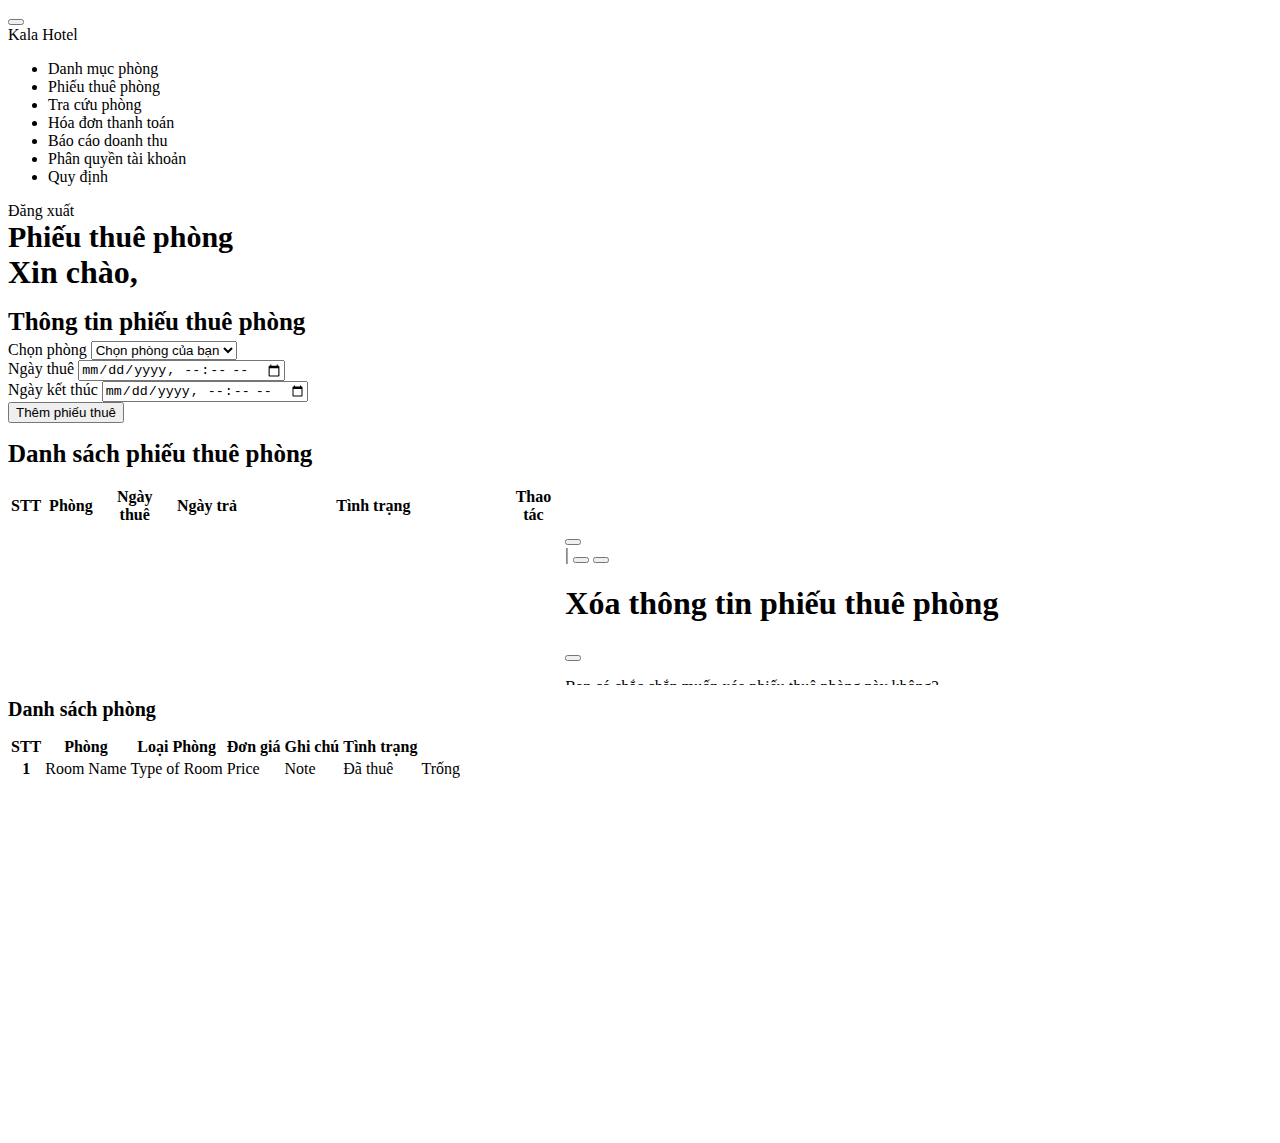
==== HotelManagerment/com.spring.sample/WebContent/html/bill-for-rents/index.html @ 225da7cd "Backend cho phieu thue phong" ====
<!DOCTYPE html>
<html th:replace="~{templates/layout :: layout(~{::title}, ~{::body}, ~{})}" xmlns:th="http://www.thymeleaf.org" xmlns:sec="http://www.thymeleaf.org/extras/spring-security">
<head>
    <meta charset="utf-8">
    <title th:text="#{session.login.title}">Thuê phòng</title>
    <meta name="description" th:attr="content=#{meta.description}" />
    <meta name="keywords" th:attr="content=#{meta.keywords}" />
</head>
<body>
	<div class="wrapper">
		<aside id="sidebar" class="expand vh-100 sticky-top">
            <div class="d-flex">
                <button class="toggle-btn" type="button">
                    <i class="lni lni-grid-alt"></i>
                </button>
                <div class="sidebar-logo">
                    <a th:href="@{/room-category}">Kala Hotel</a>
                </div>
            </div>
            <ul class="sidebar-nav">
                <li class="sidebar-item"><a th:href="@{/room-category}" class="sidebar-link"> <i class="lni lni-tab"></i> <span>Danh mục phòng</span> </a></li>
                <li class="sidebar-item"><a th:href="@{/bill-for-rent}" class="sidebar-link"> <i class="lni lni-agenda"></i> <span>Phiếu thuê phòng</span> </a></li>
                <li class="sidebar-item"><a th:href="@{/search}" class="sidebar-link"> <i class="lni lni-search-alt"></i> <span>Tra cứu phòng</span> </a></li>
                <li class="sidebar-item"><a th:href="@{/reciept}" class="sidebar-link"> <i class="lni lni-postcard"></i> <span>Hóa đơn thanh toán</span> </a></li>
                <li class="sidebar-item"><a th:href="@{/revenue}" class="sidebar-link active"> <i class="lni lni-target-revenue"></i> <span>Báo cáo doanh thu</span> </a></li>
                <li class="sidebar-item"><a th:href="@{/authorization}" class="sidebar-link"> <i class="lni lni-users"></i> <span>Phân quyền tài khoản</span> </a></li>
                <li class="sidebar-item"><a th:href="@{/setting}" class="sidebar-link"> <i class="lni lni-cogs"></i> <span>Quy định</span> </a></li>
            </ul>
            <div class="sidebar-footer">
                <a th:href="@{/logout}" class="sidebar-link">
                    <i class="lni lni-exit"></i> <span>Đăng xuất</span>
                </a>
            </div>
        </aside>
 		<div class="main p-3 bg-white-1">
 			<div class="shadowCustom overflow-hidden rounded d-flex justify-content-between align-items-center mb-4 p-3 bg-white ">
 				<h1 style="margin: 0; font-size: 30px">Phiếu thuê phòng</h1>
            	<h1 style="margin: 0;">Xin chào,</h1>
 			</div>
 			<div class="container">
 				<div class="row">
 					<div class="col-7 h-100">
 						<div id="bill-rent-setting" class="h-100 rounded overflow-auto shadowCustom bg-white rounded-3 px-1">
 							<h1 class="p-2" style="font-size: 25px; margin-bottom: 5px">Thông tin phiếu thuê phòng</h1>
 							<form id="rentForm" th:action="@{/bill-for-rents}">
 								<input type="hidden" th:name="ACTION" th:value="INSERT_ROOMBILL"/>

 								<div class="mx-3">
 									<label for="label-room-category" class="form-label">Chọn phòng</label>
 									<select id="label-room-category" name="roomName" class="form-select" aria-label="Default select example" required>
 										<option value="" disabled selected>Chọn phòng của bạn</option>
 										<option th:each="room : ${listAvailableRooms}" th:value="${room.roomName}" th:text="${room.roomName}"></option>
 									</select>
 								</div>
 								<div class="mx-3">
 									<label for="dateRentTextField" class="form-label">Ngày thuê</label>
 									<input type="datetime-local" class="form-control" name="roomDateRent" id="dateRentTextField" th:value="${roomBill?.roomDateRent}" required>
 								</div>
 								<div class="mx-3">
 									<label for="dateReturnTextField" class="form-label">Ngày kết thúc</label>
 									<input type="datetime-local" class="form-control" name="roomDateReturn" id="dateReturnTextField" th:value="${roomBill?.roomDateReturn}" required>
 								</div>
 							</form>
 							<input type="submit" value="Thêm phiếu thuê" class="btn btn-info d-block m-3">
 						</div>
 						<div id="bill-rent-display" class="rounded overflow-auto shadowCustom bg-white rounded-3 px-1 mt-3">
 							<h1 class="p-2" style="font-size: 25px;">Danh sách phiếu thuê phòng</h1>
 							<div style="height: 200px; overflow: auto;">
 								<table class="table table-hover">
 									<thead>
 										<tr>
 											<th scope="col">STT</th>
 											<th scope="col">Phòng</th>
 											<th scope="col">Ngày thuê</th>
	                     					<th scope="col">Ngày trả</th>
	                     					<th scope="col">Tình trạng</th>
	                     					<th scope="col">Thao tác</th>
 										</tr>
 									</thead>

 									<tbody>
										<tr th:each="RentalReceipts, iterStat : ${listAllRoomBills}">
											<th scope="row" th:text="${iterStat.count}"></th>
											<td th:text="${RentalReceipts.corespondingRegisteredGuest.roomName}"></td>
											<td th:text="${RentalReceipts.checkInDateTime}"></td>
											<td th:text="${RentalReceipts.checkOutDateTime}"></td>
											<td>
												<span th:if="${RentalReceipts.paymentStatus == 0}">
													<i class="lni lni-close" 
													style="color: red; font-weight: bold;"></i> Chưa thanh toán
												</span> 
												<span th:if="${RentalReceipts.paymentStatus == -1}">
													<i class="lni lni-timer" 
													style="color: orange; font-weight: bold;"></i> Chờ thanh toán
												</span> 
												<span th:if="${RentalReceipts.paymentStatus != 0 && RentalReceipts.paymentStatus != -1}">
													<i class="lni lni-checkmark" 
													style="color: green; font-weight: bold;"></i> Đã thanh toán
												</span>
											</td>
											<td>
												<button type="button" class="btn btn-info"
													data-bs-toggle="modal"
													th:data-bs-target="'#' + ${iterStat.count} + 'updateModalRoomCategory'">
													<i class="lni lni-pencil-alt"></i>
												</button> |
												<button type="button" class="btn btn-danger"
													data-bs-toggle="modal"
													th:data-bs-target="'#' + ${iterStat.count} + 'deleteModalRoomCategory'">
													<i class="lni lni-trash-can"></i>
												</button>
											</td>
											<td>
												<button data-bs-toggle="modal"
													th:attr="data-bs-target='#{' + ${iterStat.count} + 'selectBillRoomCategory'}"
													class="btn btn-secondary">
													<i class="lni lni-information"></i>
												</button>

												<div th:if="${RentalReceipts.paymentStatus == 0}">
													|
													<button data-bs-toggle="modal"
														th:attr="data-bs-target='#{' + ${iterStat.count} + 'updateBillRoomCategory'}"
														class="btn btn-info">
														<i class="lni lni-pencil-alt"></i>
													</button>

													<button data-bs-toggle="modal"
														th:attr="data-bs-target='#{' + ${iterStat.count} + 'deleteBillRoomCategory'}"
														class="btn btn-danger">
														<i class="lni lni-trash-can"></i>
													</button>
												</div>
												<div class="modal fade" id="${j}deleteBillRoomCategory"
													tabindex="-1" aria-labelledby="deleteBillRoomLabel"
													aria-hidden="true">
													<div class="modal-dialog">
														<div class="modal-content">
															<div class="modal-header">
																<h1 class="modal-title fs-5" id="deleteBillRoomLabel">Xóa
																	thông tin phiếu thuê phòng</h1>
																<button type="button" class="btn-close"
																	data-bs-dismiss="modal" aria-label="Close"></button>
															</div>
															<div class="modal-body">
																<p style="text-align: left">Bạn có chắc chắn muốn
																	xóa phiếu thuê phòng này không?</p>
																<p
																	style="color: red; font-weight: bold; text-align: left;"
																	class="pt-2">Lưu ý: Nếu có khách hàng trong phiếu
																	thuê phòng đó thì tất cả các khách hàng cũng sẽ bị xóa
																	theo!</p>
															</div>
															<div class="modal-footer">
																<button type="button" class="btn btn-secondary"
																	data-bs-dismiss="modal">Đóng</button>
																<a
																	th:href="@{/bill-for-rents(ACTION='DELETE_ROOMBILL', roomBillId=${roomBill.roomBillId}, roomId=${roomBill.roomId})}"
																	class="btn btn-danger">Xóa</a>
															</div>
														</div>
													</div>
												</div>
												<div class="modal fade"
													th:id="${j} + 'selectBillRoomCategory'" tabindex="-1"
													aria-labelledby="selectBillRoomLabel" aria-hidden="true">
													<div class="modal-dialog modal-lg">
														<div class="modal-content">
															<div class="modal-header">
																<h1 class="modal-title fs-5" id="selectBillRoomLabel">Thông
																	tin phiếu thuê phòng</h1>
																<button type="button" class="btn-close"
																	data-bs-dismiss="modal" aria-label="Close"></button>
															</div>
															<div class="modal-body">
																<div class="mx-1" style="text-align: left;">
																	<label for="label-room-name" class="form-label">Phòng</label>
																	<input id="label-room-name" name="roomName"
																		class="form-control" readonly
																		th:value="${roomBill.roomName}"> <label
																		for="label-room-date" class="form-label">Ngày
																		thuê</label> <input id="label-room-date" name="roomDateRent"
																		class="form-control" readonly
																		th:value="${roomBill.roomDateRent}"> <label
																		for="label-room-date-return" class="form-label">Ngày
																		kết thúc</label> <input id="label-room-date-return"
																		name="roomDateReturn" class="form-control" readonly
																		th:value="${roomBill.roomDateReturn}">
																</div>

																<div class="mx-1 my-3" style="text-align: left;">
																	<p style="font-size: 20px; font-weight: bold;">Danh sách khách hàng</p>
																	<p>Đơn giá 1 ngày dự tính: <span style="color: red; font-weight: bold;">[[${#numbers.formatDecimal(roomBill.roomPriceDay,
																			0, 'COMMA')}]đ</span>
																	</p>
																	<p class="text-end">Số khách: 
																		<span th:text="${#lists.size(listCountCustomer)}">0</span>
																		<span th:if="${roomBill.roomPaymentStatus == 0}">/
																			<span th:text="${requestScope.getMaxCustomerConstraint}"></span>
																		</span>
																	</p>
																</div>

																<div class="mx-3 overflow-auto" style="height: 200px;">
																	<table class="table table-hover">
																		<thead>
																			<tr>
																				<th scope="col">STT</th>
																				<th scope="col">Họ tên</th>
																				<th scope="col">Loại khách</th>
																				<th scope="col">Địa chỉ</th>
																				<th scope="col">CMND</th>
																				<th scope="col">Thao tác</th>
																			</tr>
																		</thead>
																		<tbody>
																			<tr
																				th:each="listCustomer, iterStat : ${listCustomer}"
																				th:if="${roomBill.roomBillId == listCustomer.roomBillId}">
																				<th scope="row" th:text="${iterStat.index + 1}">1</th>
																				<td th:text="${listCustomer.customerName}"></td>
																				<td><span
																					th:each="listTypeCustomer : ${listTypeCustomer}"
																					th:if="${listCustomer.typeCustomerId == listTypeCustomer.typeCustomerId}"
																					th:text="${listTypeCustomer.typeCustomerName}"></span>
																				</td>
																				<td th:text="${listCustomer.customerAddress}"></td>
																				<td th:text="${listCustomer.customerIdentityCode}"></td>
																			</tr>
																		</tbody>
																	</table>
																</div>
															</div>
															<div class="modal-footer">
																<button type="button" class="btn btn-secondary"
																	data-bs-dismiss="modal">Đóng</button>
															</div>
														</div>
													</div>
												</div>




											</td>
										</tr>
										


										<td>1</td>
                   						<td>Phòng 1</td>
                   						<td>2024-08-12</td>
                   						<td>2024-08-15</td>
                   						<td>
                   							<span class="status unpaid"><i class="lni lni-close" style="color: red; font-weight: bold;"></i>
                   								Chưa thanh toán
                   							</span>
                       						<span class="status pending"><i class="lni lni-timer" style="color: orange; font-weight: bold;"></i>
                       							Chờ thanh toán</span>
                       						<span class="status paid"><i class="lni lni-checkmark" style="color: green; font-weight: bold;"></i>
                       							Đã thanh toán
                       						</span>
                   						</td>
                   						<td>
                   							<button class="btn btn-secondary"><i class="lni lni-information"></i></button>
                       						<button class="btn btn-info"><i class="lni lni-pencil-alt"></i></button>
                       						<button class="btn btn-danger"><i class="lni lni-trash-can"></i></button>
                   						</td>

 									</tbody>
 								</table>
 							</div>
 						</div>
 					</div>
					<div class="col-5">
						<div id="room-category-info"
							class="rounded overflow-auto shadowCustom bg-white rounded-3 px-1">
							<h1 class="p-3" style="font-size: 20px">Danh sách phòng</h1>
							<div style="height: 400px; overflow: auto;">
								<table class="table table-hover overflow-y">
									<thead>
										<tr>
											<th scope="col">STT</th>
											<th scope="col">Phòng</th>
											<th scope="col">Loại Phòng</th>
											<th scope="col">Đơn giá</th>
											<th scope="col">Ghi chú</th>
											<th scope="col">Tình trạng</th>
										</tr>
									</thead>
									<tbody>
										<tr th:each="room, iterStat : ${rooms}">
											<th scope="row" th:text="${iterStat.index + 1}">1</th>
											<td th:text="${room.name}">Room Name</td>
											<td th:text="${room.type}">Type of Room</td>
											<td th:text="${room.price}">Price</td>
											<td class="ghi-chu" th:attr="title=${room.note}"
												th:text="${room.note}">Note</td>
											<td th:if="${room.status == 'rented'}"><i
												class="lni lni-close" style="color: red; font-weight: bold;"></i>
												Đã thuê
											</td>
											<td th:if="${room.status == 'available'}"><i
												class="lni lni-checkmark"
												style="color: green; font-weight: bold;"></i> Trống
											</td>
											<!-- Hiển thị trạng thái phòng: đã thuê hoặc trống -->
										</tr>
									</tbody>
								</table>
							</div>
						</div>
					</div>
				</div>
 			</div>
 		</div>
	</div>



</body>
</html>
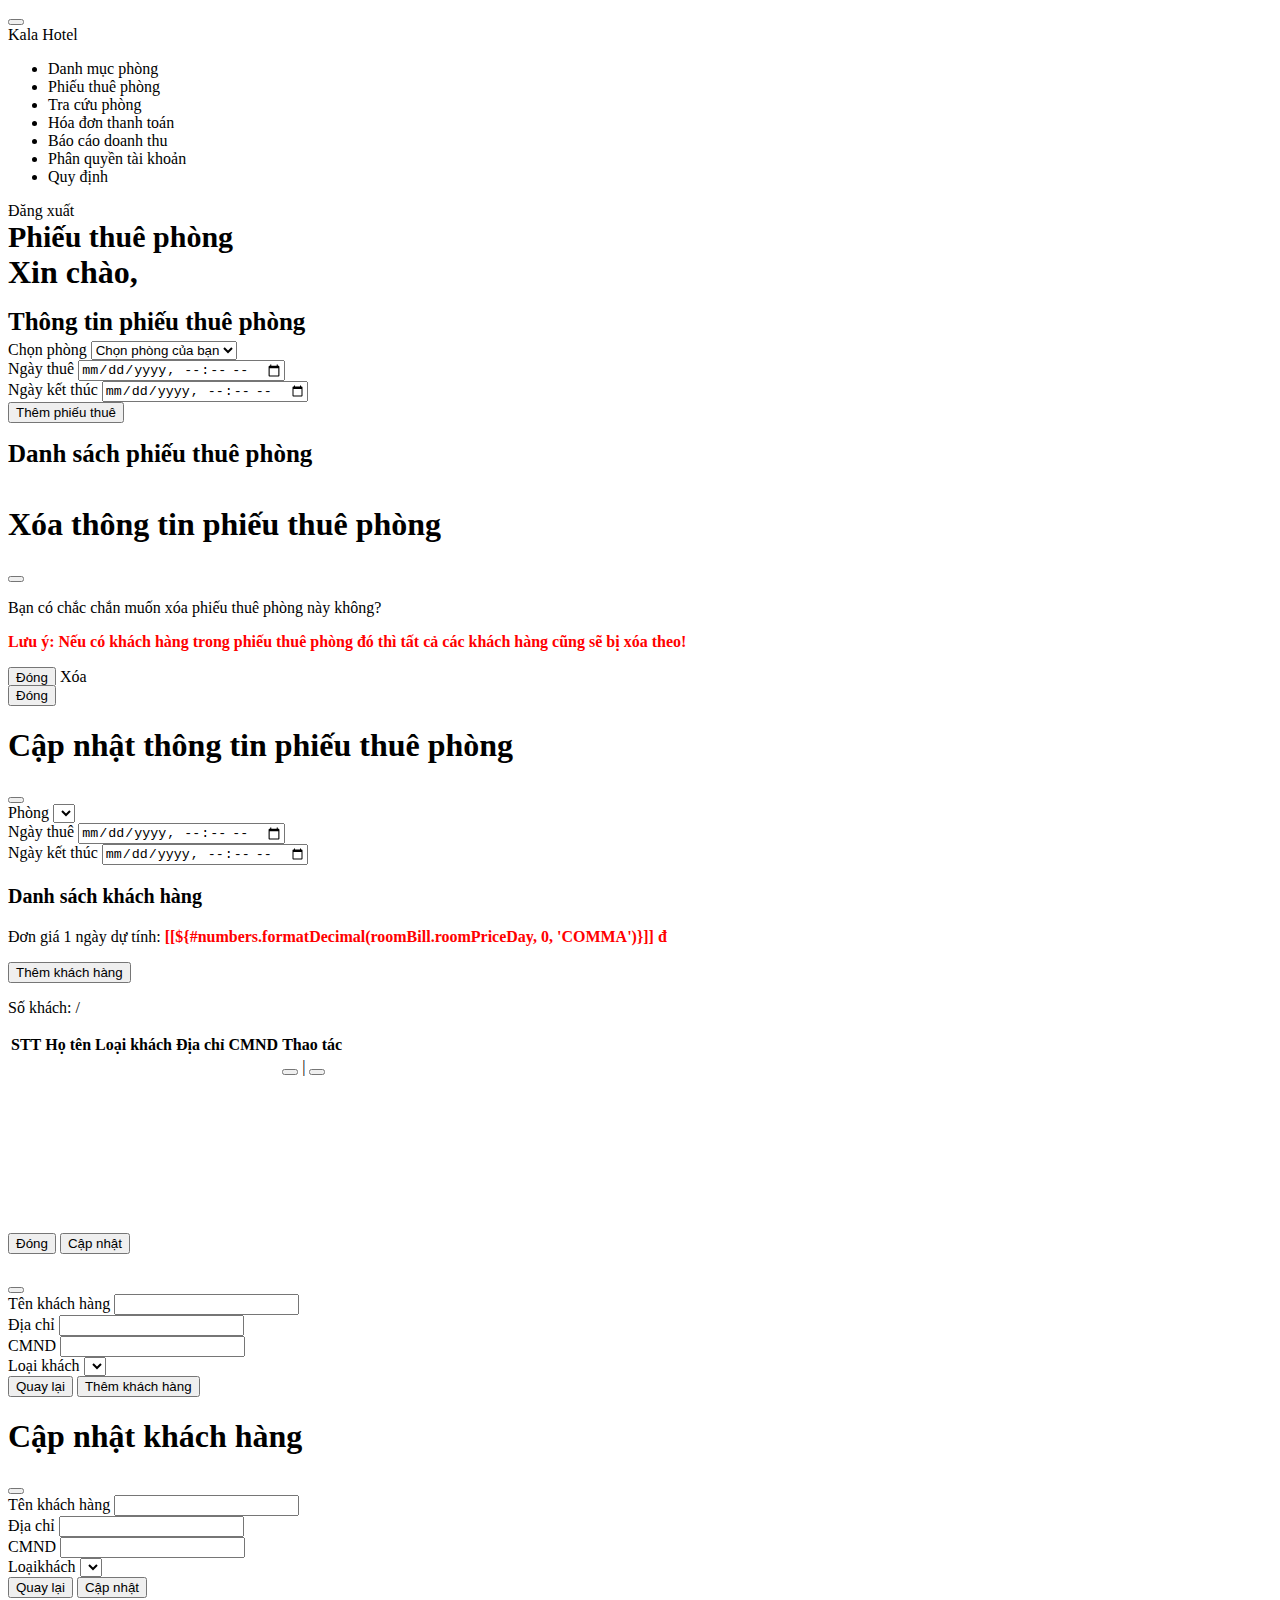
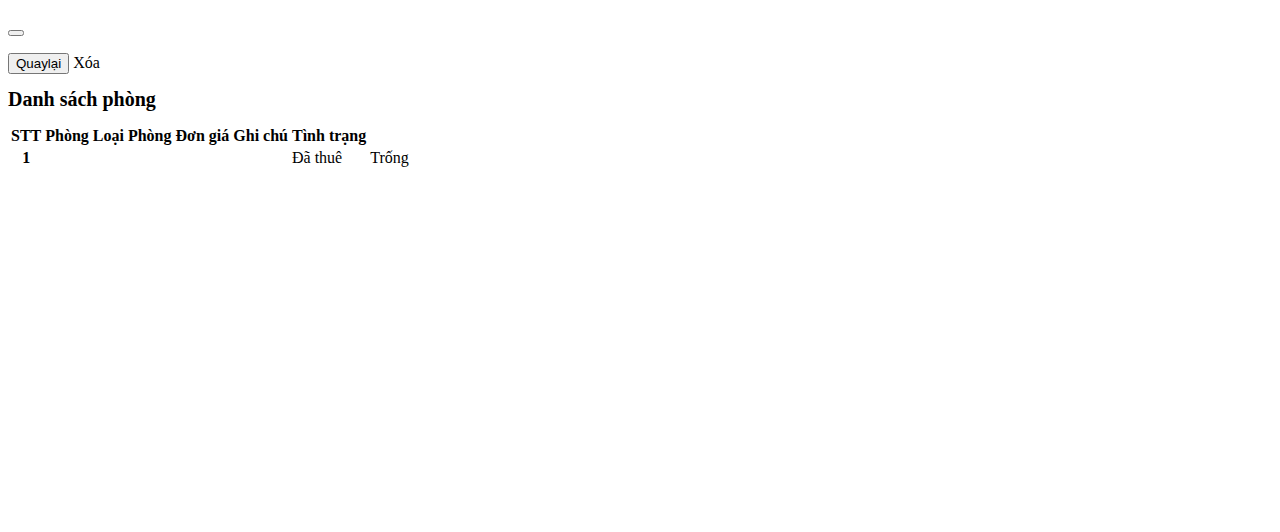
==== commit be8ad9ed: "Backend for Phieu thue phong UI" ====
--- a/HotelManagerment/com.spring.sample/WebContent/html/bill-for-rents/index.html
+++ b/HotelManagerment/com.spring.sample/WebContent/html/bill-for-rents/index.html
@@ -2,7 +2,7 @@
 <html th:replace="~{templates/layout :: layout(~{::title}, ~{::body}, ~{})}" xmlns:th="http://www.thymeleaf.org" xmlns:sec="http://www.thymeleaf.org/extras/spring-security">
 <head>
     <meta charset="utf-8">
-    <title th:text="#{session.login.title}">Thuê phòng</title>
+    <title>Kala Hotel | Phiếu thuê phòng</title>
     <meta name="description" th:attr="content=#{meta.description}" />
     <meta name="keywords" th:attr="content=#{meta.keywords}" />
 </head>
@@ -42,9 +42,8 @@
  					<div class="col-7 h-100">
  						<div id="bill-rent-setting" class="h-100 rounded overflow-auto shadowCustom bg-white rounded-3 px-1">
  							<h1 class="p-2" style="font-size: 25px; margin-bottom: 5px">Thông tin phiếu thuê phòng</h1>
- 							<form id="rentForm" th:action="@{/bill-for-rents}">
+ 							<form id="rentForm"  th:action="@{/bill-for-rents}"  onsubmit="return checkSubmit()" >
  								<input type="hidden" th:name="ACTION" th:value="INSERT_ROOMBILL"/>
-
  								<div class="mx-3">
  									<label for="label-room-category" class="form-label">Chọn phòng</label>
  									<select id="label-room-category" name="roomName" class="form-select" aria-label="Default select example" required>
@@ -60,8 +59,9 @@
  									<label for="dateReturnTextField" class="form-label">Ngày kết thúc</label>
  									<input type="datetime-local" class="form-control" name="roomDateReturn" id="dateReturnTextField" th:value="${roomBill?.roomDateReturn}" required>
  								</div>
+ 								<input type="submit" value="Thêm phiếu thuê" class="btn btn-info d-block m-3" onclick="return checkSubmit()">
  							</form>
- 							<input type="submit" value="Thêm phiếu thuê" class="btn btn-info d-block m-3">
+ 							
  						</div>
  						<div id="bill-rent-display" class="rounded overflow-auto shadowCustom bg-white rounded-3 px-1 mt-3">
  							<h1 class="p-2" style="font-size: 25px;">Danh sách phiếu thuê phòng</h1>
@@ -81,23 +81,20 @@
  									<tbody>
 										<tr th:each="RentalReceipts, iterStat : ${listAllRoomBills}">
 											<th scope="row" th:text="${iterStat.count}"></th>
-											<td th:text="${RentalReceipts.corespondingRegisteredGuest.roomName}"></td>
+											<td th:text="${RentalReceipts.corespondingRoom.roomName}"></td>
 											<td th:text="${RentalReceipts.checkInDateTime}"></td>
 											<td th:text="${RentalReceipts.checkOutDateTime}"></td>
-											<td>
-												<span th:if="${RentalReceipts.paymentStatus == 0}">
-													<i class="lni lni-close" 
+											<td><span th:if="${RentalReceipts.paymentStatus == 0}">
+													<i class="lni lni-close"
 													style="color: red; font-weight: bold;"></i> Chưa thanh toán
-												</span> 
-												<span th:if="${RentalReceipts.paymentStatus == -1}">
-													<i class="lni lni-timer" 
-													style="color: orange; font-weight: bold;"></i> Chờ thanh toán
-												</span> 
-												<span th:if="${RentalReceipts.paymentStatus != 0 && RentalReceipts.paymentStatus != -1}">
-													<i class="lni lni-checkmark" 
+											</span> <span th:if="${RentalReceipts.paymentStatus == -1}">
+													<i class="lni lni-timer"
+													style="color: orange; font-weight: bold;"></i> Chờ thanh
+													toán
+											</span> <span th:if="${RentalReceipts.paymentStatus =1}"> <i
+													class="lni lni-checkmark"
 													style="color: green; font-weight: bold;"></i> Đã thanh toán
-												</span>
-											</td>
+											</span></td>
 											<td>
 												<button type="button" class="btn btn-info"
 													data-bs-toggle="modal"
@@ -110,114 +107,289 @@
 													<i class="lni lni-trash-can"></i>
 												</button>
 											</td>
+
 											<td>
 												<button data-bs-toggle="modal"
-													th:attr="data-bs-target='#{' + ${iterStat.count} + 'selectBillRoomCategory'}"
+													th:data-bs-target="'#' + ${iterStat.count} + 'selectBillRoomCategory'"
 													class="btn btn-secondary">
 													<i class="lni lni-information"></i>
-												</button>
-
+												</button> <!-- Chỉ hiển thị các nút nếu paymentStatus là 0 -->
 												<div th:if="${RentalReceipts.paymentStatus == 0}">
-													|
 													<button data-bs-toggle="modal"
-														th:attr="data-bs-target='#{' + ${iterStat.count} + 'updateBillRoomCategory'}"
+														th:data-bs-target="'#' + ${iterStat.count} + 'updateBillRoomCategory'"
 														class="btn btn-info">
 														<i class="lni lni-pencil-alt"></i>
 													</button>
-
 													<button data-bs-toggle="modal"
-														th:attr="data-bs-target='#{' + ${iterStat.count} + 'deleteBillRoomCategory'}"
+														th:data-bs-target="'#' + ${iterStat.count} + 'deleteBillRoomCategory'"
 														class="btn btn-danger">
 														<i class="lni lni-trash-can"></i>
 													</button>
+												</div> 
+										</tr>
+										<tr th:each="RentalReceipts, iterStat : ${listAllRoomBills}">
+											<!-- Modal Xóa Phiếu Thuê Phòng -->
+											<div class="modal fade"
+												th:id="${iterStat.count} + 'deleteModalRoomCategory'"
+												tabindex="-1" aria-labelledby="deleteBillRoomLabel"
+												aria-hidden="true">
+												<div class="modal-dialog">
+													<div class="modal-content">
+														<div class="modal-header">
+															<h1 class="modal-title fs-5" id="deleteBillRoomLabel">Xóa
+																thông tin phiếu thuê phòng</h1>
+															<button type="button" class="btn-close"
+																data-bs-dismiss="modal" aria-label="Close"></button>
+														</div>
+														<div class="modal-body">
+															<p style="text-align: left">Bạn có chắc chắn muốn xóa
+																phiếu thuê phòng này không?</p>
+															<p
+																style="color: red; font-weight: bold; text-align: left;"
+																class="pt-2">Lưu ý: Nếu có khách hàng trong phiếu
+																thuê phòng đó thì tất cả các khách hàng cũng sẽ bị xóa
+																theo!</p>
+														</div>
+														<div class="modal-footer">
+															<button type="button" class="btn btn-secondary"
+																data-bs-dismiss="modal">Đóng</button>
+															<a
+																th:href="@{/bill-for-rents(ACTION='DELETE_ROOMBILL', rentalReceiptsId=${RentalReceipts.id}, roomId=${RentalReceipts.corespondingRoom.id})}"
+																class="btn btn-danger">Xóa</a>
+														</div>
+													</div>
 												</div>
-												<div class="modal fade" id="${j}deleteBillRoomCategory"
-													tabindex="-1" aria-labelledby="deleteBillRoomLabel"
-													aria-hidden="true">
-													<div class="modal-dialog">
-														<div class="modal-content">
-															<div class="modal-header">
-																<h1 class="modal-title fs-5" id="deleteBillRoomLabel">Xóa
-																	thông tin phiếu thuê phòng</h1>
-																<button type="button" class="btn-close"
-																	data-bs-dismiss="modal" aria-label="Close"></button>
-															</div>
-															<div class="modal-body">
-																<p style="text-align: left">Bạn có chắc chắn muốn
-																	xóa phiếu thuê phòng này không?</p>
-																<p
-																	style="color: red; font-weight: bold; text-align: left;"
-																	class="pt-2">Lưu ý: Nếu có khách hàng trong phiếu
-																	thuê phòng đó thì tất cả các khách hàng cũng sẽ bị xóa
-																	theo!</p>
-															</div>
-															<div class="modal-footer">
-																<button type="button" class="btn btn-secondary"
-																	data-bs-dismiss="modal">Đóng</button>
-																<a
-																	th:href="@{/bill-for-rents(ACTION='DELETE_ROOMBILL', roomBillId=${roomBill.roomBillId}, roomId=${roomBill.roomId})}"
-																	class="btn btn-danger">Xóa</a>
-															</div>
+											</div>
+										</tr>
+										
+										<!-- Modals for each row -->
+<!-- 										<tr th:each="RentalReceipts, iterStat : ${listAllRoomBills}">
+											Modal Thông Tin Phiếu Thuê Phòng
+											<div class="modal fade" th:id="${iterStat.count} + 'selectBillRoomCategory'"
+												tabindex="-1" aria-labelledby="selectBillRoomLabel"
+												aria-hidden="true">
+												<div class="modal-dialog modal-lg">
+													<div class="modal-content">
+														<div class="modal-header">
+															<h1 class="modal-title fs-5" id="selectBillRoomLabel">Thông tin phiếu thuê phòng</h1>
+															<button type="button" class="btn-close" data-bs-dismiss="modal" aria-label="Close"></button>
+														</div>
+														<div class="modal-body">
+															<div class="mx-1" style="text-align: left;">
+																<label for="label-room-name" class="form-label">Phòng</label>
+																<input id="label-room-name" name="roomName" class="form-control" readonly
+																	th:value="${RentalReceipts.corespondingRoom.roomName}">
+
+																<label for="label-room-date" class="form-label">Ngày thuê</label> 
+																<input id="label-room-date" name="roomDateRent"
+																	class="form-control" readonly
+																	th:value="${RentalReceipts.checkInDateTime}"> 
+																	
+																<label for="label-room-date-return" class="form-label">Ngày kết thúc</label> 
+																<input id="label-room-date-return"
+																	name="roomDateReturn" class="form-control" readonly
+																	th:value="${RentalReceipts.checkOutDateTime}">
+															</div>
+
+															<div class="mx-1 my-3" style="text-align: left;">
+																<p style="font-size: 20px; font-weight: bold;">Danh sách khách hàng</p>
+																<p> Đơn giá 1 ngày dự tính: 
+																	<span style="color: red; font-weight: bold;">[[${#numbers.formatDecimal(RentalReceipts.roomPriceForOneDay,
+																		0, 'COMMA')}]]đ
+																	</span>
+																</p>
+																<p class="text-end"> Số khách: 
+																	<span th:text="${#lists.size(listCountCustomer)}">0</span> 
+																	<span h:if="${RentalReceipts.paymentStatus == 0}">/
+																		<span th:text="${requestScope.getMaxCustomerConstraint}"></span>
+																	</span>
+																</p>
+															</div>
+
+															<div class="mx-3 overflow-auto" style="height: 200px;">
+																<table class="table table-hover">
+																	<thead>
+																		<tr>
+																			<th scope="col">STT</th>
+																			<th scope="col">Họ tên</th>
+																			<th scope="col">Loại khách</th>
+																			<th scope="col">Địa chỉ</th>
+																			<th scope="col">CMND</th>
+																		</tr>
+																	</thead>
+																	<tbody>
+																		<tr
+																			th:each="listCustomer, iterStatCust : ${listCustomer}"
+																			th:if="${RentalReceipts.roomBillId == listCustomer.roomBillId}">
+																			<th scope="row" th:text="${iterStatCust.index + 1}"></th>
+																			<td th:text="${listCustomer.customerName}"></td>
+																			<td><span
+																				th:each="listTypeCustomer : ${listTypeCustomer}"
+																				th:if="${listCustomer.typeCustomerId == listTypeCustomer.typeCustomerId}"
+																				th:text="${listTypeCustomer.typeCustomerName}"></span>
+																			</td>
+																			<td th:text="${listCustomer.customerAddress}"></td>
+																			<td th:text="${listCustomer.customerIdentityCode}"></td>
+																		</tr>
+																	</tbody>
+																</table>
+															</div>
+														</div>
+														<div class="modal-footer">
+															<button type="button" class="btn btn-secondary"
+																data-bs-dismiss="modal">Đóng</button>
 														</div>
 													</div>
 												</div>
-												<div class="modal fade"
-													th:id="${j} + 'selectBillRoomCategory'" tabindex="-1"
-													aria-labelledby="selectBillRoomLabel" aria-hidden="true">
-													<div class="modal-dialog modal-lg">
-														<div class="modal-content">
-															<div class="modal-header">
-																<h1 class="modal-title fs-5" id="selectBillRoomLabel">Thông
-																	tin phiếu thuê phòng</h1>
-																<button type="button" class="btn-close"
-																	data-bs-dismiss="modal" aria-label="Close"></button>
-															</div>
-															<div class="modal-body">
-																<div class="mx-1" style="text-align: left;">
-																	<label for="label-room-name" class="form-label">Phòng</label>
-																	<input id="label-room-name" name="roomName"
-																		class="form-control" readonly
-																		th:value="${roomBill.roomName}"> <label
-																		for="label-room-date" class="form-label">Ngày
-																		thuê</label> <input id="label-room-date" name="roomDateRent"
-																		class="form-control" readonly
-																		th:value="${roomBill.roomDateRent}"> <label
-																		for="label-room-date-return" class="form-label">Ngày
-																		kết thúc</label> <input id="label-room-date-return"
-																		name="roomDateReturn" class="form-control" readonly
-																		th:value="${roomBill.roomDateReturn}">
-																</div>
-
-																<div class="mx-1 my-3" style="text-align: left;">
-																	<p style="font-size: 20px; font-weight: bold;">Danh sách khách hàng</p>
-																	<p>Đơn giá 1 ngày dự tính: <span style="color: red; font-weight: bold;">[[${#numbers.formatDecimal(roomBill.roomPriceDay,
-																			0, 'COMMA')}]đ</span>
+											</div>
+										</tr> -->
+										<div class="modal fade" id="selectBillRoomCategory"
+											tabindex="-1" aria-labelledby="selectBillRoomLabel"
+											aria-hidden="true">
+											<div class="modal-dialog modal-lg">
+												<div class="modal-content">
+													<div class="modal-header">
+														<h1 class="modal-title fs-5" id="selectBillRoomLabel">Thông
+															tin phiếu thuê phòng</h1>
+														<button type="button" class="btn-close"
+															data-bs-dismiss="modal" aria-label="Close"></button>
+													</div>
+													<div class="modal-body">
+														<div class="mx-1" style="text-align: left;">
+															<label for="label-room-name" class="form-label">Phòng</label>
+															<input id="label-room-name" name="roomName"
+																class="form-control" readonly value="Phòng 101">
+
+															<label for="label-room-date" class="form-label">Ngày
+																thuê</label> <input id="label-room-date" name="roomDateRent"
+																class="form-control" readonly value="2024-08-25">
+
+															<label for="label-room-date-return" class="form-label">Ngày
+																kết thúc</label> <input id="label-room-date-return"
+																name="roomDateReturn" class="form-control" readonly
+																value="2024-08-30">
+														</div>
+
+														<div class="mx-1 my-3" style="text-align: left;">
+															<p style="font-size: 20px; font-weight: bold;">Danh
+																sách khách hàng</p>
+															<p>
+																Đơn giá 1 ngày dự tính: <span
+																	style="color: red; font-weight: bold;">500,000đ</span>
+															</p>
+															<p class="text-end">
+																Số khách: <span>2</span> / <span>4</span>
+															</p>
+														</div>
+
+														<div class="mx-3 overflow-auto" style="height: 200px;">
+															<table class="table table-hover">
+																<thead>
+																	<tr>
+																		<th scope="col">STT</th>
+																		<th scope="col">Họ tên</th>
+																		<th scope="col">Loại khách</th>
+																		<th scope="col">Địa chỉ</th>
+																		<th scope="col">CMND</th>
+																	</tr>
+																</thead>
+																<tbody>
+																	<tr>
+																		<th scope="row">1</th>
+																		<td>Nguyễn Văn A</td>
+																		<td>Nội địa</td>
+																		<td>Hà Nội</td>
+																		<td>123456789</td>
+																	</tr>
+																	<tr>
+																		<th scope="row">2</th>
+																		<td>Trần Thị B</td>
+																		<td>Nội địa</td>
+																		<td>Đà Nẵng</td>
+																		<td>987654321</td>
+																	</tr>
+																</tbody>
+															</table>
+														</div>
+													</div>
+													<div class="modal-footer">
+														<button type="button" class="btn btn-secondary"
+															data-bs-dismiss="modal">Đóng</button>
+													</div>
+												</div>
+											</div>
+										</div>
+
+										<div class="modal fade" th:id="${j} + 'updateBillRoomCategory'" tabindex="-1"
+											aria-labelledby="updateBillRoomLabel" aria-hidden="true">
+											<div class="modal-dialog modal-lg">
+												<div class="modal-content">
+													<div class="modal-header">
+														<h1 class="modal-title fs-5" id="updateBillRoomLabel">Cập nhật thông tin phiếu thuê phòng</h1>
+														<button type="button" class="btn-close" data-bs-dismiss="modal" aria-label="Close"></button>
+													</div>
+													<div class="modal-body">
+														<form action="@{/bill-for-rents}" onsubmit="return checkSubmitUpdate();">
+															<input type="hidden" name="ACTION" value="UPDATE_ROOMBILL" /> 
+															<input type="hidden" name="roomBillId" th:value="${RentalReceipts.roomBillId}" /> 
+															<input type="hidden" name="oldRoomId" th:value="${RentalReceipts.roomId}" />
+															<div class="mx-1" style="text-align: left;">
+																<div class="mx-3">
+																	<label for="label-room-category" class="form-label">Phòng</label>
+																	<select id="label-room-category" name="newRoomId" class="form-select" aria-label="Default select example" required>
+																		<option th:value="${RentalReceipts.corespondingRoom.roomId}" th:text="${RentalReceipts.corespondingRoom.roomName}" selected></option>
+																		<th:block th:each="room : ${listAvailableRooms}">
+																			<option th:value="${room.roomId}" th:text="${room.roomName}"></option>
+																		</th:block>
+																	</select>
+																</div>
+																<div class="mx-3">
+																	<label for="dateRentTextFieldUpdate" class="form-label">Ngày thuê</label> 
+																	<input type="datetime-local" th:value="${RentalReceipts.checkInDateTime}" 
+																		class="form-control" name="roomDateRent"
+																		th:id="${j} + 'dateRentTextFieldUpdate'" required>
+																</div>
+																<div class="mx-3">
+																	<label for="dateReturnTextFieldUpdate" class="form-label">Ngày kết thúc</label> 
+																	<input type="datetime-local" th:value="${RentalReceipts.checkOutDateTime}"
+																		class="form-control" name="roomDateReturn"
+																		th:id="${j} + 'dateReturnTextFieldUpdate'" required>
+																</div>
+															</div>
+															<div class="mx-3 my-3" style="text-align: left;">
+																<p style="font-size: 20px; font-weight: bold;">Danh sách khách hàng</p>
+																<p> Đơn giá 1 ngày dự tính: 
+																	<span style="color: red; font-weight: bold;">[[${#numbers.formatDecimal(roomBill.roomPriceDay,
+																		0, 'COMMA')}]] đ
+																	</span>
+																</p>
+																<div class="d-flex justify-content-between align-center">
+																	<button type="button" class="btn btn-info" data-bs-dismiss="modal" data-bs-toggle="modal"
+																		th:attr="data-bs-target='#{' + ${j} + 'insertCustomerCategory'}'">Thêm khách hàng</button>
+																	<p> Số khách: 
+																		<span th:text="${listCountCustomer.stream().filter(c -> c.roomBillId == roomBill.roomBillId).count()}"></span>
+																		/<span th:text="${requestScope.getMaxCustomerConstraint}"></span>
 																	</p>
-																	<p class="text-end">Số khách: 
-																		<span th:text="${#lists.size(listCountCustomer)}">0</span>
-																		<span th:if="${roomBill.roomPaymentStatus == 0}">/
-																			<span th:text="${requestScope.getMaxCustomerConstraint}"></span>
-																		</span>
-																	</p>
-																</div>
-
-																<div class="mx-3 overflow-auto" style="height: 200px;">
-																	<table class="table table-hover">
-																		<thead>
+																</div>
+															</div>
+															<div class="mx-3 overflow-auto" style="height: 200px;">
+																<table class="table table-hover">
+																	<thead>
+																		<tr>
+																			<th scope="col">STT</th>
+																			<th scope="col">Họ tên</th>
+																			<th scope="col">Loại khách</th>
+																			<th scope="col">Địa chỉ</th>
+																			<th scope="col">CMND</th>
+																			<th scope="col">Thao tác</th>
+																		</tr>
+																	</thead>
+																	<tbody>
+																		<th:block
+																			th:each="listCustomer, iterStat : ${listCustomer}"
+																			th:if="${RentalReceipts.roomBillId == listCustomer.roomBillId}">
 																			<tr>
-																				<th scope="col">STT</th>
-																				<th scope="col">Họ tên</th>
-																				<th scope="col">Loại khách</th>
-																				<th scope="col">Địa chỉ</th>
-																				<th scope="col">CMND</th>
-																				<th scope="col">Thao tác</th>
-																			</tr>
-																		</thead>
-																		<tbody>
-																			<tr
-																				th:each="listCustomer, iterStat : ${listCustomer}"
-																				th:if="${roomBill.roomBillId == listCustomer.roomBillId}">
-																				<th scope="row" th:text="${iterStat.index + 1}">1</th>
+																				<th scope="row" th:text="${iterStat.index + 1}"></th>
 																				<td th:text="${listCustomer.customerName}"></td>
 																				<td><span
 																					th:each="listTypeCustomer : ${listTypeCustomer}"
@@ -226,48 +398,214 @@
 																				</td>
 																				<td th:text="${listCustomer.customerAddress}"></td>
 																				<td th:text="${listCustomer.customerIdentityCode}"></td>
+																				<td>
+																					<button type="button" data-bs-toggle="modal"
+																						th:attr="data-bs-target='#{' + ${j} + ${iterStat.index} + 'updateCustomerCategory'}'"
+																						class="btn btn-info">
+																						<i class="lni lni-pencil-alt"></i>
+																					</button> |
+																					<button type="button" data-bs-toggle="modal"
+																						th:attr="data-bs-target='#{' + ${j} + ${iterStat.index} + 'deleteCustomerCategory'}'"
+																						class="btn btn-danger">
+																						<i class="lni lni-trash-can"></i>
+																					</button>
+																				</td>
 																			</tr>
-																		</tbody>
-																	</table>
-																</div>
+																		</th:block>
+																	</tbody>
+																</table>
 															</div>
 															<div class="modal-footer">
 																<button type="button" class="btn btn-secondary"
 																	data-bs-dismiss="modal">Đóng</button>
-															</div>
-														</div>
+																<input type="submit" class="btn btn-info"
+																	value="Cập nhật" />
+																<script>
+																	var input1 = document
+																			.getElementById("[[${j}]]dateRentTextFieldUpdate").value;
+																	var input2 = document
+																			.getElementById("[[${j}]]dateReturnTextFieldUpdate").value;
+																	var date1 = new Date(
+																			input1);
+																	var date2 = new Date(
+																			input2);
+																	document
+																			.getElementById(
+																					"[[${j}]]dateRentTextFieldUpdate")
+																			.addEventListener(
+																					"change",
+																					function() {
+																						input1 = this.value;
+																						date1 = new Date(
+																								input1);
+																						input2 = document
+																								.getElementById("[[${j}]]dateReturnTextFieldUpdate").value;
+																						date2 = new Date(
+																								input2);
+																					});
+																	document
+																			.getElementById(
+																					"[[${j}]]dateReturnTextFieldUpdate")
+																			.addEventListener(
+																					"change",
+																					function() {
+																						input2 = this.value;
+																						date2 = new Date(
+																								input2);
+																						input1 = document
+																								.getElementById("[[${j}]]dateRentTextFieldUpdate").value;
+																						date1 = new Date(
+																								input1);
+																					});
+																	function checkSubmitUpdate() {
+																		if (date2
+																				.getTime()
+																				- date1
+																						.getTime() <= 0) {
+																			alert("Không thể cập nhật phiếu thuê phòng do ngày kết thúc nhỏ hơn ngày bắt đầu.");
+																			return false;
+																		}
+																		return true;
+																	}
+																</script>
+															</div>
+														</form>
 													</div>
 												</div>
-
-
-
-
-											</td>
-										</tr>
+											</div>
+										</div>
 										
-
-
-										<td>1</td>
-                   						<td>Phòng 1</td>
-                   						<td>2024-08-12</td>
-                   						<td>2024-08-15</td>
-                   						<td>
-                   							<span class="status unpaid"><i class="lni lni-close" style="color: red; font-weight: bold;"></i>
-                   								Chưa thanh toán
-                   							</span>
-                       						<span class="status pending"><i class="lni lni-timer" style="color: orange; font-weight: bold;"></i>
-                       							Chờ thanh toán</span>
-                       						<span class="status paid"><i class="lni lni-checkmark" style="color: green; font-weight: bold;"></i>
-                       							Đã thanh toán
-                       						</span>
-                   						</td>
-                   						<td>
-                   							<button class="btn btn-secondary"><i class="lni lni-information"></i></button>
-                       						<button class="btn btn-info"><i class="lni lni-pencil-alt"></i></button>
-                       						<button class="btn btn-danger"><i class="lni lni-trash-can"></i></button>
-                   						</td>
-
- 									</tbody>
+										    <!-- Modal Thêm khách hàng cho phòng -->	
+										<div class="modal fade" id="modalInsertCustomer" tabindex="-1"
+											aria-labelledby="insertCustomerLabel" aria-hidden="true">
+											<div class="modal-dialog">
+												<div class="modal-content">
+													<div class="modal-header">
+														<h1 class="modal-title fs-5" id="insertCustomerLabel"
+															th:text="'Thêm khách hàng cho phòng ' + ${RentalReceipts.corespondingRoom.roomName}"></h1>
+														<button type="button" class="btn-close" data-dismiss="modal" aria-label="Close"></button>
+													</div>
+													<div class="modal-body">
+														<form th:action="@{/bill-for-rents}" method="post">
+															<input type="hidden" name="ACTION" value="INSERT_CUSTOMER" /> 
+															<input type="hidden" name="roomBillId" th:value="${RentalReceipts.roomBillId}" />
+															<div class="mx-1" style="text-align: left;">
+																<div class="m-3">
+																	<label for="label-customer-name" class="form-label">Tên khách hàng</label> 
+																	<input id="label-customer-name" name="customerName" class="form-control" value="" required>
+																</div>
+																<div class="m-3">
+																	<label for="label-customer-address" class="form-label">Địa chỉ</label> 
+																	<input id="label-customer-address" name="customerAddress" class="form-control" value="" required>
+																</div>
+																<div class="m-3">
+																	<label for="label-customer-identity" class="form-label">CMND</label>
+																	<input id="label-customer-identity" name="customerIdentityCode" class="form-control"
+																		value="" required minlength="10" maxlength="12"
+																		pattern="[0-9]*">
+																</div>
+																<div class="m-3">
+																	<label for="kind-customerType" class="col-form-label">Loại khách</label> 
+																	<select id="kind-customerType" class="form-select" name="typeCustomer">
+																		<th:block th:each="typeCustomer : ${listTypeCustomer}">
+																			<option th:value="${typeCustomer.typeCustomerId}"
+																				th:text="${typeCustomer.typeCustomerName}">
+																			</option>
+																		</th:block>
+																	</select>
+																</div>
+																<div class="my-3"></div>
+															</div>
+															<div class="modal-footer">
+																<button type="button" class="btn btn-secondary" data-dismiss="modal">Quay lại</button>
+																<input type="submit" class="btn btn-info" value="Thêm khách hàng" />
+															</div>
+														</form>
+													</div>
+												</div>
+											</div>
+										</div>
+										<div th:each="listCustomer : ${listCustomer}">
+											<div th:if="${roomBill.roomBillId == listCustomer.roomBillId}">
+												<div class="modal fade" th:id="'updateCustomerCategory' + ${listCustomer.customerId}"
+													tabindex="-1" aria-labelledby="updateCustomerLabel"
+													aria-hidden="true">
+													<div class="modal-dialog">
+														<div class="modal-content">
+															<div class="modal-header">
+																<h1 class="modal-title fs-5" id="updateCustomerLabel">Cập nhật khách hàng</h1>
+																<button type="button" class="btn-close" data-bs-dismiss="modal" aria-label="Close"></button>
+															</div>
+															<div class="modal-body">
+																<form th:action="@{/bill-for-rents}" method="post">
+																	<input type="hidden" name="ACTION" value="UPDATE_CUSTOMER" />
+																	 <input type="hidden" name="roomBillId" th:value="${roomBill.roomBillId}" />
+																	<input type="hidden" name="customerId" th:value="${listCustomer.customerId}" />
+																	<div class="mx-1" style="text-align: left;">
+																		<div class="m-3">
+																			<label for="label-customer-name" class="form-label">Tên khách hàng</label> 
+																			<input id="label-customer-name" name="customerName" class="form-control" th:value="${listCustomer.customerName}" required>
+																		</div>
+																		<div class="m-3">
+																			<label for="label-customer-address" class="form-label">Địa chỉ</label> 
+																			<input id="label-customer-address" name="customerAddress" class="form-control" th:value="${listCustomer.customerAddress}" required>
+																		</div>
+																		<div class="m-3">
+																			<label for="label-customer-identity" class="form-label">CMND</label> 
+																			<input id="label-customer-identity" name="customerIdentityCode" class="form-control"
+																				th:value="${listCustomer.customerIdentityCode}"
+																				required minlength="10" maxlength="12"
+																				pattern="[0-9]*">
+																		</div>
+																		<div class="m-3">
+																			<label for="kind-customerType" class="col-form-label">Loạikhách</label> 
+																			<select id="kind-customerType" class="form-select" name="typeCustomerId">
+																				<option th:each="typeCustomer : ${listTypeCustomer}"
+																					th:value="${typeCustomer.typeCustomerId}"
+																					th:text="${typeCustomer.typeCustomerName}"
+																					th:selected="${listCustomer.typeCustomerId == typeCustomer.typeCustomerId}">
+																				</option>
+																			</select>
+																		</div>
+																		<div class="my-3"></div>
+																	</div>
+																	<div class="modal-footer">
+																		<button type="button" class="btn btn-secondary" data-bs-dismiss="modal">Quay lại</button>
+																		<input type="submit" class="btn btn-info" value="Cập nhật" />
+																	</div>
+																</form>
+															</div>
+														</div>
+													</div>
+												</div>
+											</div>
+										</div>
+											<!-- Modal xóa thông tin khách hàng -->
+										<div class="modal fade" id="deleteCustomerCategory"
+											tabindex="-1" aria-labelledby="deleteCustomerCategoryLabel"
+											aria-hidden="true">
+											<div class="modal-dialog">
+												<div class="modal-content">
+													<div class="modal-header">
+														<h1 class="modal-title fs-5" id="deleteCustomerCategoryLabel" th:text="'Xóa thông tin khách hàng ' + ${listCustomer.customerName}"></h1>
+														<button type="button" class="btn-close" data-dismiss="modal" aria-label="Close"></button>
+													</div>
+													<div class="modal-body">
+														<p style="text-align: left" th:text="'Bạn có chắc chắn muốn xóa khách hàng ' + ${listCustomer.customerName} + '?'"></p>
+													</div>
+													<div class="modal-footer">
+														<button type="button" class="btn btn-secondary"
+															data-dismiss="modal" th:data-toggle="modal"
+															th:data-target="#updateBillRoomCategory">Quaylại
+														</button>
+														<a th:href="@{/bill-for-rents(ACTION='DELETE_CUSTOMER', customerId=${listCustomer.customerId}, roomBillId=${roomBill.roomBillId})}"
+															class="btn btn-danger">Xóa</a>
+													</div>
+												</div>
+											</div>
+										</div>
+
+									</tbody>
  								</table>
  							</div>
  						</div>
@@ -291,16 +629,16 @@
 									<tbody>
 										<tr th:each="room, iterStat : ${rooms}">
 											<th scope="row" th:text="${iterStat.index + 1}">1</th>
-											<td th:text="${room.name}">Room Name</td>
-											<td th:text="${room.type}">Type of Room</td>
-											<td th:text="${room.price}">Price</td>
+											<td th:text="${room.roomName}"></td>
+											<td th:text="${room.roomType.roomTypeName}"></td>
+											<td th:text="${room.roomType.price}"></td>
 											<td class="ghi-chu" th:attr="title=${room.note}"
-												th:text="${room.note}">Note</td>
-											<td th:if="${room.status == 'rented'}"><i
+												th:text="${room.note}"></td>
+											<td th:if="${room.status == 1}"><i
 												class="lni lni-close" style="color: red; font-weight: bold;"></i>
 												Đã thuê
 											</td>
-											<td th:if="${room.status == 'available'}"><i
+											<td th:if="${room.status == 0}"><i
 												class="lni lni-checkmark"
 												style="color: green; font-weight: bold;"></i> Trống
 											</td>
@@ -315,8 +653,45 @@
  			</div>
  		</div>
 	</div>
-
-
+	
+	<script>
+		document.addEventListener("DOMContentLoaded", function() {
+			const rentForm = document.getElementById("rentForm");
+
+			// Kiểm tra sự tồn tại của form trước khi thêm sự kiện
+			if (rentForm) {
+				rentForm.addEventListener("submit", function(event) {
+					if (!checkSubmit()) {
+						event.preventDefault(); // Ngăn chặn form submit nếu validation không qua
+					}
+				});
+			}
+		}); 
+		
+/* 		document.getElementById("rentForm").addEventListener("submit", function(){
+			alert('Form Submited');
+		}) */
+
+		function checkSubmit() {
+			var checkInDate = document.getElementById("dateRentTextField").value;
+			var checkOutDate = document.getElementById("dateReturnTextField").value;
+
+			console.log("Check-in date: " + checkInDate);
+			console.log("Check-out date: " + checkOutDate);
+
+			if (!checkInDate || !checkOutDate) {
+				alert("Vui lòng nhập đầy đủ ngày thuê và ngày trả.");
+				return false;
+			}
+
+			if (new Date(checkInDate) >= new Date(checkOutDate)) {
+				alert("Ngày trả phải sau ngày thuê.");
+				return false;
+			}
+
+			return true;
+		}
+	</script>
 
 </body>
 </html>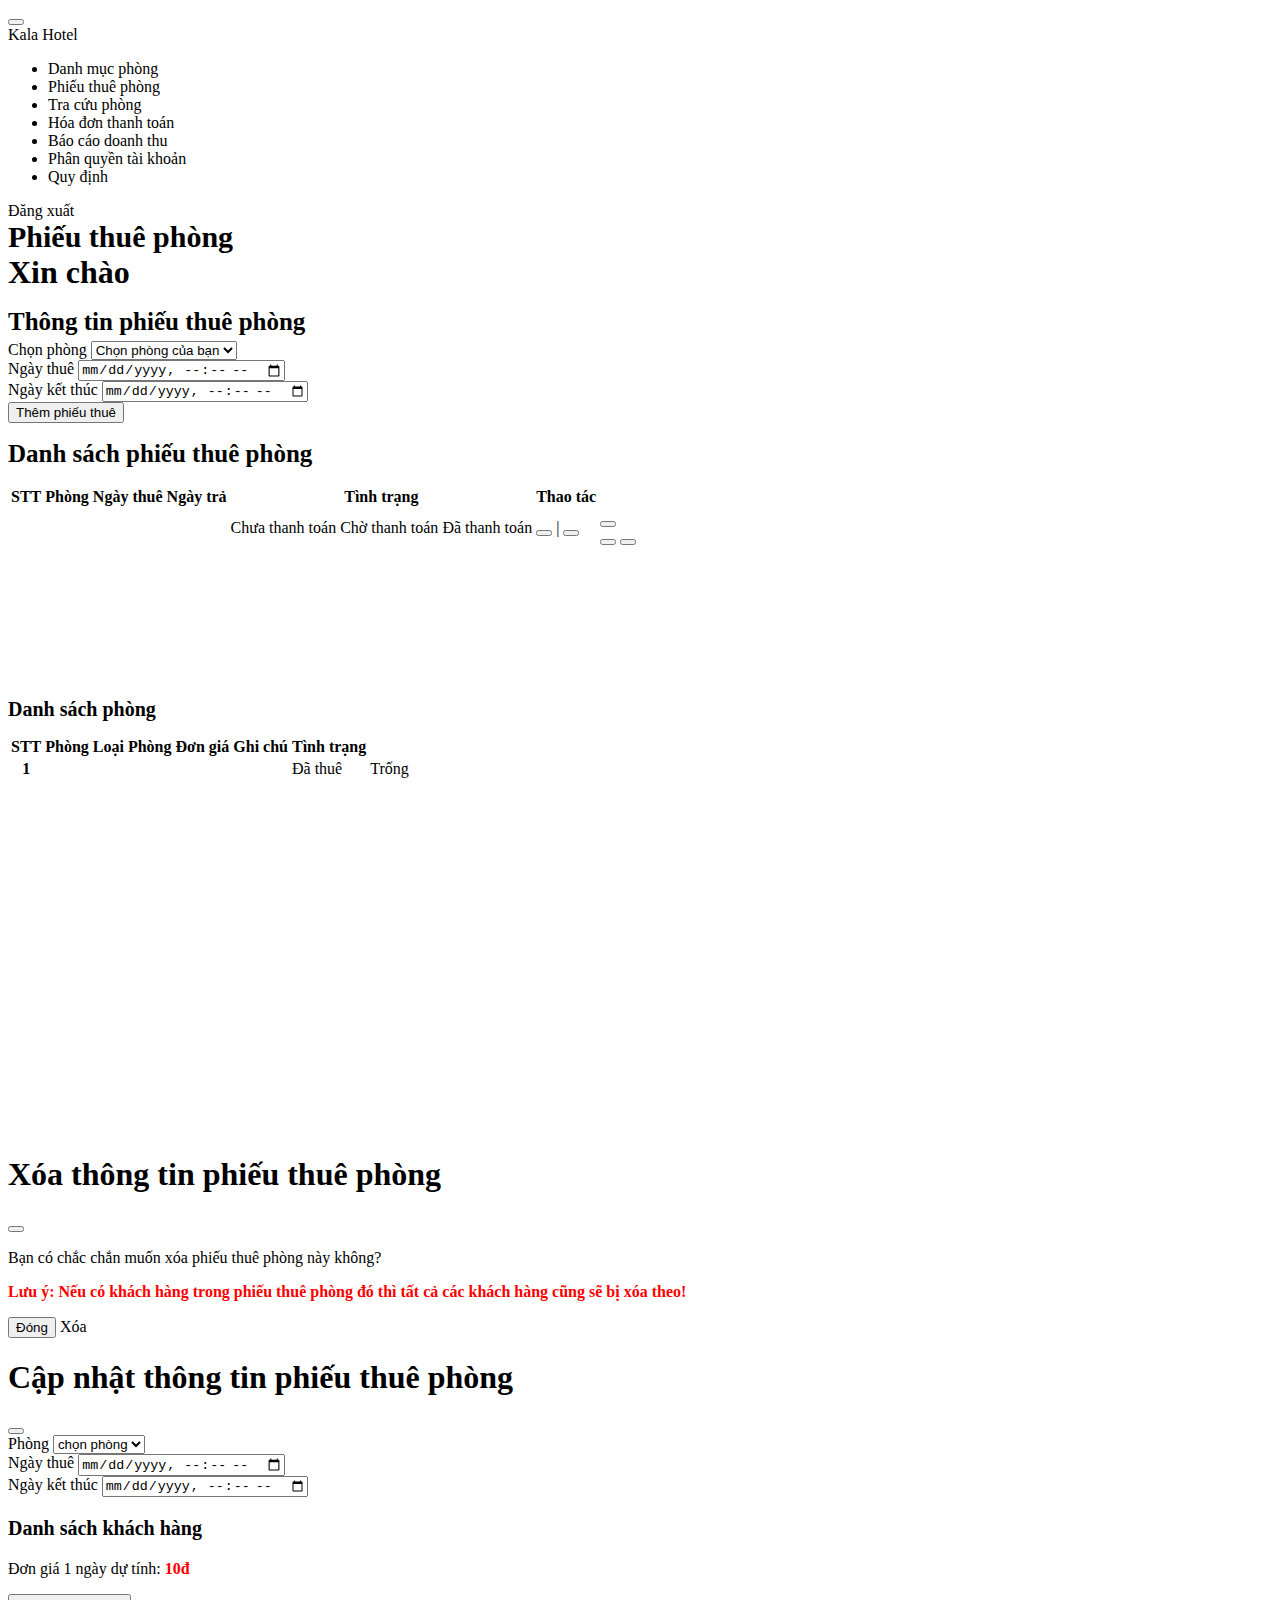
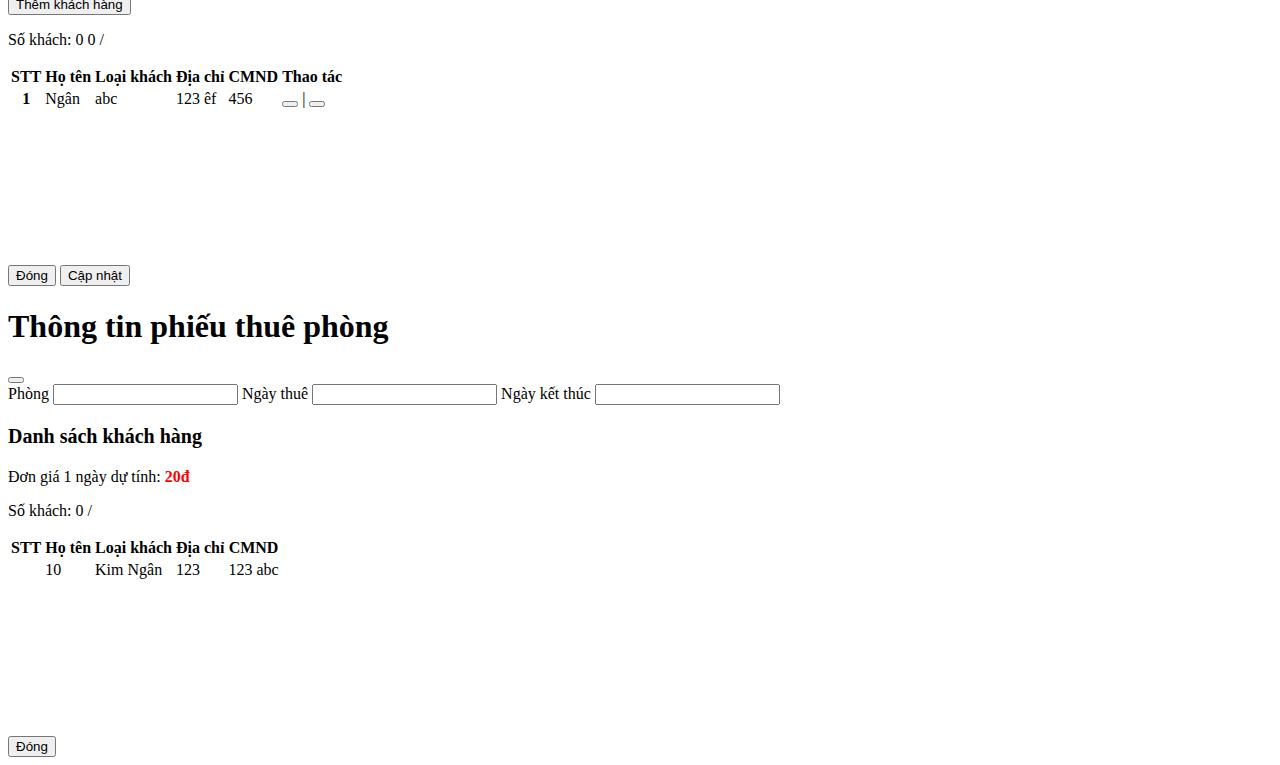
==== commit 11663512: "Backend for Phieu thue phong UI" ====
--- a/HotelManagerment/com.spring.sample/WebContent/html/bill-for-rents/index.html
+++ b/HotelManagerment/com.spring.sample/WebContent/html/bill-for-rents/index.html
@@ -35,33 +35,68 @@
  		<div class="main p-3 bg-white-1">
  			<div class="shadowCustom overflow-hidden rounded d-flex justify-content-between align-items-center mb-4 p-3 bg-white ">
  				<h1 style="margin: 0; font-size: 30px">Phiếu thuê phòng</h1>
-            	<h1 style="margin: 0;">Xin chào,</h1>
+            	<h1 style="margin: 0;">Xin chào</h1>
  			</div>
  			<div class="container">
  				<div class="row">
  					<div class="col-7 h-100">
  						<div id="bill-rent-setting" class="h-100 rounded overflow-auto shadowCustom bg-white rounded-3 px-1">
  							<h1 class="p-2" style="font-size: 25px; margin-bottom: 5px">Thông tin phiếu thuê phòng</h1>
- 							<form id="rentForm"  th:action="@{/bill-for-rents}"  onsubmit="return checkSubmit()" >
- 								<input type="hidden" th:name="ACTION" th:value="INSERT_ROOMBILL"/>
+ 							<form th:action="@{/bill-for-rents/add}" method="post">
+ 								<!-- <input type="hidden" th:name="ACTION" th:value="INSERT_ROOMBILL"/> -->
+ 								<div th:if="${error}" th:text="${error}" style="color: red;"></div>
  								<div class="mx-3">
- 									<label for="label-room-category" class="form-label">Chọn phòng</label>
- 									<select id="label-room-category" name="roomName" class="form-select" aria-label="Default select example" required>
+ 									<label for="roomName" class="form-label">Chọn phòng</label>
+ 									<select id="roomName" name="roomName" class="form-select" aria-label="Default select example" required>
  										<option value="" disabled selected>Chọn phòng của bạn</option>
  										<option th:each="room : ${listAvailableRooms}" th:value="${room.roomName}" th:text="${room.roomName}"></option>
  									</select>
  								</div>
  								<div class="mx-3">
- 									<label for="dateRentTextField" class="form-label">Ngày thuê</label>
- 									<input type="datetime-local" class="form-control" name="roomDateRent" id="dateRentTextField" th:value="${roomBill?.roomDateRent}" required>
+ 									<label for="checkInDateTime" class="form-label">Ngày thuê</label>
+ 									<input type="datetime-local" class="form-control" name="checkInDateTime" id="checkInDateTime" th:value="${RentalReceipts?.checkInDateTime}" required>
  								</div>
  								<div class="mx-3">
- 									<label for="dateReturnTextField" class="form-label">Ngày kết thúc</label>
- 									<input type="datetime-local" class="form-control" name="roomDateReturn" id="dateReturnTextField" th:value="${roomBill?.roomDateReturn}" required>
+ 									<label for="checkOutDateTime" class="form-label">Ngày kết thúc</label>
+ 									<input type="datetime-local" class="form-control" name="checkOutDateTime" id="checkOutDateTime" th:value="${RentalReceipts?.checkOutDateTime}" required>
  								</div>
- 								<input type="submit" value="Thêm phiếu thuê" class="btn btn-info d-block m-3" onclick="return checkSubmit()">
- 							</form>
- 							
+ 								<input type="submit" value="Thêm phiếu thuê" class="btn btn-info d-block m-3">
+<!-- 								<script>
+									var input1 = document
+											.getElementById("dateRentTextField").value;
+									var input2 = document
+											.getElementById("dateReturnTextField").value;
+									var date1 = new Date(input1);
+									var date2 = new Date(input2);
+									document
+											.getElementById("dateRentTextField")
+											.addEventListener(
+													"change",
+													function() {
+														input1 = this.value;
+														delete date1;
+														date1 = new Date(input1);
+													});
+									document
+											.getElementById(
+													"dateReturnTextField")
+											.addEventListener(
+													"change",
+													function() {
+														input2 = this.value;
+														delete date2;
+														date2 = new Date(input2);
+													});
+									function checkSubmit() {
+										console.log(date1 + "\n" + date2)
+										if (date2.getTime() - date1.getTime() <= 0) {
+											alert("Không thể thêm phiếu thuê phòng do ngày kết thúc nhỏ hơn ngày bắt đầu.");
+											return false;
+										}
+										return true;
+									}
+								</script> -->
+							</form>
  						</div>
  						<div id="bill-rent-display" class="rounded overflow-auto shadowCustom bg-white rounded-3 px-1 mt-3">
  							<h1 class="p-2" style="font-size: 25px;">Danh sách phiếu thuê phòng</h1>
@@ -77,534 +112,60 @@
 	                     					<th scope="col">Thao tác</th>
  										</tr>
  									</thead>
-
  									<tbody>
-										<tr th:each="RentalReceipts, iterStat : ${listAllRoomBills}">
-											<th scope="row" th:text="${iterStat.count}"></th>
-											<td th:text="${RentalReceipts.corespondingRoom.roomName}"></td>
-											<td th:text="${RentalReceipts.checkInDateTime}"></td>
-											<td th:text="${RentalReceipts.checkOutDateTime}"></td>
-											<td><span th:if="${RentalReceipts.paymentStatus == 0}">
-													<i class="lni lni-close"
-													style="color: red; font-weight: bold;"></i> Chưa thanh toán
-											</span> <span th:if="${RentalReceipts.paymentStatus == -1}">
-													<i class="lni lni-timer"
-													style="color: orange; font-weight: bold;"></i> Chờ thanh
-													toán
-											</span> <span th:if="${RentalReceipts.paymentStatus =1}"> <i
-													class="lni lni-checkmark"
-													style="color: green; font-weight: bold;"></i> Đã thanh toán
-											</span></td>
-											<td>
-												<button type="button" class="btn btn-info"
-													data-bs-toggle="modal"
-													th:data-bs-target="'#' + ${iterStat.count} + 'updateModalRoomCategory'">
-													<i class="lni lni-pencil-alt"></i>
-												</button> |
-												<button type="button" class="btn btn-danger"
-													data-bs-toggle="modal"
-													th:data-bs-target="'#' + ${iterStat.count} + 'deleteModalRoomCategory'">
-													<i class="lni lni-trash-can"></i>
-												</button>
-											</td>
-
-											<td>
-												<button data-bs-toggle="modal"
-													th:data-bs-target="'#' + ${iterStat.count} + 'selectBillRoomCategory'"
-													class="btn btn-secondary">
-													<i class="lni lni-information"></i>
-												</button> <!-- Chỉ hiển thị các nút nếu paymentStatus là 0 -->
-												<div th:if="${RentalReceipts.paymentStatus == 0}">
-													<button data-bs-toggle="modal"
-														th:data-bs-target="'#' + ${iterStat.count} + 'updateBillRoomCategory'"
-														class="btn btn-info">
+ 										<th:block th:each="RentalReceipts, iterStat : ${listAllRoomBills}" >
+ 											<tr class="grid-container_bill">
+												<th scope="row" th:text="${iterStat.count}"></th>
+												<td th:text="${RentalReceipts.corespondingRoom.roomName}"></td>
+												<td th:text="${RentalReceipts.checkInDateTime}"></td>
+												<td th:text="${RentalReceipts.checkOutDateTime}"></td>
+												<td><span th:if="${RentalReceipts.paymentStatus == 0}">
+														<i class="lni lni-close"
+														style="color: red; font-weight: bold;"></i> Chưa thanh
+														toán
+												</span> <span th:if="${RentalReceipts.paymentStatus == -1}">
+														<i class="lni lni-timer"
+														style="color: orange; font-weight: bold;"></i> Chờ thanh
+														toán
+												</span> <span th:if="${RentalReceipts.paymentStatus =1}"> <i
+														class="lni lni-checkmark"
+														style="color: green; font-weight: bold;"></i> Đã thanh
+														toán
+												</span>
+												</td>
+												<td>
+													<button type="button" class="btn btn-info"
+														data-bs-toggle="modal"
+														th:data-bs-target="'#' + ${iterStat.count} + 'updateModalRoomCategory'">
 														<i class="lni lni-pencil-alt"></i>
-													</button>
-													<button data-bs-toggle="modal"
-														th:data-bs-target="'#' + ${iterStat.count} + 'deleteBillRoomCategory'"
-														class="btn btn-danger">
+													</button> |
+													<button type="button" class="btn btn-danger"
+														data-bs-toggle="modal"
+														th:data-bs-target="'#' + ${iterStat.count} + 'deleteModalRoomCategory'">
 														<i class="lni lni-trash-can"></i>
 													</button>
-												</div> 
-										</tr>
-										<tr th:each="RentalReceipts, iterStat : ${listAllRoomBills}">
-											<!-- Modal Xóa Phiếu Thuê Phòng -->
-											<div class="modal fade"
-												th:id="${iterStat.count} + 'deleteModalRoomCategory'"
-												tabindex="-1" aria-labelledby="deleteBillRoomLabel"
-												aria-hidden="true">
-												<div class="modal-dialog">
-													<div class="modal-content">
-														<div class="modal-header">
-															<h1 class="modal-title fs-5" id="deleteBillRoomLabel">Xóa
-																thông tin phiếu thuê phòng</h1>
-															<button type="button" class="btn-close"
-																data-bs-dismiss="modal" aria-label="Close"></button>
-														</div>
-														<div class="modal-body">
-															<p style="text-align: left">Bạn có chắc chắn muốn xóa
-																phiếu thuê phòng này không?</p>
-															<p
-																style="color: red; font-weight: bold; text-align: left;"
-																class="pt-2">Lưu ý: Nếu có khách hàng trong phiếu
-																thuê phòng đó thì tất cả các khách hàng cũng sẽ bị xóa
-																theo!</p>
-														</div>
-														<div class="modal-footer">
-															<button type="button" class="btn btn-secondary"
-																data-bs-dismiss="modal">Đóng</button>
-															<a
-																th:href="@{/bill-for-rents(ACTION='DELETE_ROOMBILL', rentalReceiptsId=${RentalReceipts.id}, roomId=${RentalReceipts.corespondingRoom.id})}"
-																class="btn btn-danger">Xóa</a>
-														</div>
+												</td>
+												<td>
+													<button data-bs-toggle="modal"
+														th:data-bs-target="'#' + ${iterStat.count} + 'selectBillRoomCategory'"
+														class="btn btn-secondary">
+														<i class="lni lni-information"></i>
+													</button>
+													<div th:if="${RentalReceipts.paymentStatus == 0}">
+														<button data-bs-toggle="modal"
+															th:data-bs-target="'#' + ${iterStat.count} + 'updateBillRoomCategory'"
+															class="btn btn-info">
+															<i class="lni lni-pencil-alt"></i>
+														</button>
+														<button data-bs-toggle="modal"
+															th:data-bs-target="'#' + ${iterStat.count} + 'deleteBillRoomCategory'"
+															class="btn btn-danger">
+															<i class="lni lni-trash-can"></i>
+														</button>
 													</div>
-												</div>
-											</div>
-										</tr>
-										
-										<!-- Modals for each row -->
-<!-- 										<tr th:each="RentalReceipts, iterStat : ${listAllRoomBills}">
-											Modal Thông Tin Phiếu Thuê Phòng
-											<div class="modal fade" th:id="${iterStat.count} + 'selectBillRoomCategory'"
-												tabindex="-1" aria-labelledby="selectBillRoomLabel"
-												aria-hidden="true">
-												<div class="modal-dialog modal-lg">
-													<div class="modal-content">
-														<div class="modal-header">
-															<h1 class="modal-title fs-5" id="selectBillRoomLabel">Thông tin phiếu thuê phòng</h1>
-															<button type="button" class="btn-close" data-bs-dismiss="modal" aria-label="Close"></button>
-														</div>
-														<div class="modal-body">
-															<div class="mx-1" style="text-align: left;">
-																<label for="label-room-name" class="form-label">Phòng</label>
-																<input id="label-room-name" name="roomName" class="form-control" readonly
-																	th:value="${RentalReceipts.corespondingRoom.roomName}">
-
-																<label for="label-room-date" class="form-label">Ngày thuê</label> 
-																<input id="label-room-date" name="roomDateRent"
-																	class="form-control" readonly
-																	th:value="${RentalReceipts.checkInDateTime}"> 
-																	
-																<label for="label-room-date-return" class="form-label">Ngày kết thúc</label> 
-																<input id="label-room-date-return"
-																	name="roomDateReturn" class="form-control" readonly
-																	th:value="${RentalReceipts.checkOutDateTime}">
-															</div>
-
-															<div class="mx-1 my-3" style="text-align: left;">
-																<p style="font-size: 20px; font-weight: bold;">Danh sách khách hàng</p>
-																<p> Đơn giá 1 ngày dự tính: 
-																	<span style="color: red; font-weight: bold;">[[${#numbers.formatDecimal(RentalReceipts.roomPriceForOneDay,
-																		0, 'COMMA')}]]đ
-																	</span>
-																</p>
-																<p class="text-end"> Số khách: 
-																	<span th:text="${#lists.size(listCountCustomer)}">0</span> 
-																	<span h:if="${RentalReceipts.paymentStatus == 0}">/
-																		<span th:text="${requestScope.getMaxCustomerConstraint}"></span>
-																	</span>
-																</p>
-															</div>
-
-															<div class="mx-3 overflow-auto" style="height: 200px;">
-																<table class="table table-hover">
-																	<thead>
-																		<tr>
-																			<th scope="col">STT</th>
-																			<th scope="col">Họ tên</th>
-																			<th scope="col">Loại khách</th>
-																			<th scope="col">Địa chỉ</th>
-																			<th scope="col">CMND</th>
-																		</tr>
-																	</thead>
-																	<tbody>
-																		<tr
-																			th:each="listCustomer, iterStatCust : ${listCustomer}"
-																			th:if="${RentalReceipts.roomBillId == listCustomer.roomBillId}">
-																			<th scope="row" th:text="${iterStatCust.index + 1}"></th>
-																			<td th:text="${listCustomer.customerName}"></td>
-																			<td><span
-																				th:each="listTypeCustomer : ${listTypeCustomer}"
-																				th:if="${listCustomer.typeCustomerId == listTypeCustomer.typeCustomerId}"
-																				th:text="${listTypeCustomer.typeCustomerName}"></span>
-																			</td>
-																			<td th:text="${listCustomer.customerAddress}"></td>
-																			<td th:text="${listCustomer.customerIdentityCode}"></td>
-																		</tr>
-																	</tbody>
-																</table>
-															</div>
-														</div>
-														<div class="modal-footer">
-															<button type="button" class="btn btn-secondary"
-																data-bs-dismiss="modal">Đóng</button>
-														</div>
-													</div>
-												</div>
-											</div>
-										</tr> -->
-										<div class="modal fade" id="selectBillRoomCategory"
-											tabindex="-1" aria-labelledby="selectBillRoomLabel"
-											aria-hidden="true">
-											<div class="modal-dialog modal-lg">
-												<div class="modal-content">
-													<div class="modal-header">
-														<h1 class="modal-title fs-5" id="selectBillRoomLabel">Thông
-															tin phiếu thuê phòng</h1>
-														<button type="button" class="btn-close"
-															data-bs-dismiss="modal" aria-label="Close"></button>
-													</div>
-													<div class="modal-body">
-														<div class="mx-1" style="text-align: left;">
-															<label for="label-room-name" class="form-label">Phòng</label>
-															<input id="label-room-name" name="roomName"
-																class="form-control" readonly value="Phòng 101">
-
-															<label for="label-room-date" class="form-label">Ngày
-																thuê</label> <input id="label-room-date" name="roomDateRent"
-																class="form-control" readonly value="2024-08-25">
-
-															<label for="label-room-date-return" class="form-label">Ngày
-																kết thúc</label> <input id="label-room-date-return"
-																name="roomDateReturn" class="form-control" readonly
-																value="2024-08-30">
-														</div>
-
-														<div class="mx-1 my-3" style="text-align: left;">
-															<p style="font-size: 20px; font-weight: bold;">Danh
-																sách khách hàng</p>
-															<p>
-																Đơn giá 1 ngày dự tính: <span
-																	style="color: red; font-weight: bold;">500,000đ</span>
-															</p>
-															<p class="text-end">
-																Số khách: <span>2</span> / <span>4</span>
-															</p>
-														</div>
-
-														<div class="mx-3 overflow-auto" style="height: 200px;">
-															<table class="table table-hover">
-																<thead>
-																	<tr>
-																		<th scope="col">STT</th>
-																		<th scope="col">Họ tên</th>
-																		<th scope="col">Loại khách</th>
-																		<th scope="col">Địa chỉ</th>
-																		<th scope="col">CMND</th>
-																	</tr>
-																</thead>
-																<tbody>
-																	<tr>
-																		<th scope="row">1</th>
-																		<td>Nguyễn Văn A</td>
-																		<td>Nội địa</td>
-																		<td>Hà Nội</td>
-																		<td>123456789</td>
-																	</tr>
-																	<tr>
-																		<th scope="row">2</th>
-																		<td>Trần Thị B</td>
-																		<td>Nội địa</td>
-																		<td>Đà Nẵng</td>
-																		<td>987654321</td>
-																	</tr>
-																</tbody>
-															</table>
-														</div>
-													</div>
-													<div class="modal-footer">
-														<button type="button" class="btn btn-secondary"
-															data-bs-dismiss="modal">Đóng</button>
-													</div>
-												</div>
-											</div>
-										</div>
-
-										<div class="modal fade" th:id="${j} + 'updateBillRoomCategory'" tabindex="-1"
-											aria-labelledby="updateBillRoomLabel" aria-hidden="true">
-											<div class="modal-dialog modal-lg">
-												<div class="modal-content">
-													<div class="modal-header">
-														<h1 class="modal-title fs-5" id="updateBillRoomLabel">Cập nhật thông tin phiếu thuê phòng</h1>
-														<button type="button" class="btn-close" data-bs-dismiss="modal" aria-label="Close"></button>
-													</div>
-													<div class="modal-body">
-														<form action="@{/bill-for-rents}" onsubmit="return checkSubmitUpdate();">
-															<input type="hidden" name="ACTION" value="UPDATE_ROOMBILL" /> 
-															<input type="hidden" name="roomBillId" th:value="${RentalReceipts.roomBillId}" /> 
-															<input type="hidden" name="oldRoomId" th:value="${RentalReceipts.roomId}" />
-															<div class="mx-1" style="text-align: left;">
-																<div class="mx-3">
-																	<label for="label-room-category" class="form-label">Phòng</label>
-																	<select id="label-room-category" name="newRoomId" class="form-select" aria-label="Default select example" required>
-																		<option th:value="${RentalReceipts.corespondingRoom.roomId}" th:text="${RentalReceipts.corespondingRoom.roomName}" selected></option>
-																		<th:block th:each="room : ${listAvailableRooms}">
-																			<option th:value="${room.roomId}" th:text="${room.roomName}"></option>
-																		</th:block>
-																	</select>
-																</div>
-																<div class="mx-3">
-																	<label for="dateRentTextFieldUpdate" class="form-label">Ngày thuê</label> 
-																	<input type="datetime-local" th:value="${RentalReceipts.checkInDateTime}" 
-																		class="form-control" name="roomDateRent"
-																		th:id="${j} + 'dateRentTextFieldUpdate'" required>
-																</div>
-																<div class="mx-3">
-																	<label for="dateReturnTextFieldUpdate" class="form-label">Ngày kết thúc</label> 
-																	<input type="datetime-local" th:value="${RentalReceipts.checkOutDateTime}"
-																		class="form-control" name="roomDateReturn"
-																		th:id="${j} + 'dateReturnTextFieldUpdate'" required>
-																</div>
-															</div>
-															<div class="mx-3 my-3" style="text-align: left;">
-																<p style="font-size: 20px; font-weight: bold;">Danh sách khách hàng</p>
-																<p> Đơn giá 1 ngày dự tính: 
-																	<span style="color: red; font-weight: bold;">[[${#numbers.formatDecimal(roomBill.roomPriceDay,
-																		0, 'COMMA')}]] đ
-																	</span>
-																</p>
-																<div class="d-flex justify-content-between align-center">
-																	<button type="button" class="btn btn-info" data-bs-dismiss="modal" data-bs-toggle="modal"
-																		th:attr="data-bs-target='#{' + ${j} + 'insertCustomerCategory'}'">Thêm khách hàng</button>
-																	<p> Số khách: 
-																		<span th:text="${listCountCustomer.stream().filter(c -> c.roomBillId == roomBill.roomBillId).count()}"></span>
-																		/<span th:text="${requestScope.getMaxCustomerConstraint}"></span>
-																	</p>
-																</div>
-															</div>
-															<div class="mx-3 overflow-auto" style="height: 200px;">
-																<table class="table table-hover">
-																	<thead>
-																		<tr>
-																			<th scope="col">STT</th>
-																			<th scope="col">Họ tên</th>
-																			<th scope="col">Loại khách</th>
-																			<th scope="col">Địa chỉ</th>
-																			<th scope="col">CMND</th>
-																			<th scope="col">Thao tác</th>
-																		</tr>
-																	</thead>
-																	<tbody>
-																		<th:block
-																			th:each="listCustomer, iterStat : ${listCustomer}"
-																			th:if="${RentalReceipts.roomBillId == listCustomer.roomBillId}">
-																			<tr>
-																				<th scope="row" th:text="${iterStat.index + 1}"></th>
-																				<td th:text="${listCustomer.customerName}"></td>
-																				<td><span
-																					th:each="listTypeCustomer : ${listTypeCustomer}"
-																					th:if="${listCustomer.typeCustomerId == listTypeCustomer.typeCustomerId}"
-																					th:text="${listTypeCustomer.typeCustomerName}"></span>
-																				</td>
-																				<td th:text="${listCustomer.customerAddress}"></td>
-																				<td th:text="${listCustomer.customerIdentityCode}"></td>
-																				<td>
-																					<button type="button" data-bs-toggle="modal"
-																						th:attr="data-bs-target='#{' + ${j} + ${iterStat.index} + 'updateCustomerCategory'}'"
-																						class="btn btn-info">
-																						<i class="lni lni-pencil-alt"></i>
-																					</button> |
-																					<button type="button" data-bs-toggle="modal"
-																						th:attr="data-bs-target='#{' + ${j} + ${iterStat.index} + 'deleteCustomerCategory'}'"
-																						class="btn btn-danger">
-																						<i class="lni lni-trash-can"></i>
-																					</button>
-																				</td>
-																			</tr>
-																		</th:block>
-																	</tbody>
-																</table>
-															</div>
-															<div class="modal-footer">
-																<button type="button" class="btn btn-secondary"
-																	data-bs-dismiss="modal">Đóng</button>
-																<input type="submit" class="btn btn-info"
-																	value="Cập nhật" />
-																<script>
-																	var input1 = document
-																			.getElementById("[[${j}]]dateRentTextFieldUpdate").value;
-																	var input2 = document
-																			.getElementById("[[${j}]]dateReturnTextFieldUpdate").value;
-																	var date1 = new Date(
-																			input1);
-																	var date2 = new Date(
-																			input2);
-																	document
-																			.getElementById(
-																					"[[${j}]]dateRentTextFieldUpdate")
-																			.addEventListener(
-																					"change",
-																					function() {
-																						input1 = this.value;
-																						date1 = new Date(
-																								input1);
-																						input2 = document
-																								.getElementById("[[${j}]]dateReturnTextFieldUpdate").value;
-																						date2 = new Date(
-																								input2);
-																					});
-																	document
-																			.getElementById(
-																					"[[${j}]]dateReturnTextFieldUpdate")
-																			.addEventListener(
-																					"change",
-																					function() {
-																						input2 = this.value;
-																						date2 = new Date(
-																								input2);
-																						input1 = document
-																								.getElementById("[[${j}]]dateRentTextFieldUpdate").value;
-																						date1 = new Date(
-																								input1);
-																					});
-																	function checkSubmitUpdate() {
-																		if (date2
-																				.getTime()
-																				- date1
-																						.getTime() <= 0) {
-																			alert("Không thể cập nhật phiếu thuê phòng do ngày kết thúc nhỏ hơn ngày bắt đầu.");
-																			return false;
-																		}
-																		return true;
-																	}
-																</script>
-															</div>
-														</form>
-													</div>
-												</div>
-											</div>
-										</div>
-										
-										    <!-- Modal Thêm khách hàng cho phòng -->	
-										<div class="modal fade" id="modalInsertCustomer" tabindex="-1"
-											aria-labelledby="insertCustomerLabel" aria-hidden="true">
-											<div class="modal-dialog">
-												<div class="modal-content">
-													<div class="modal-header">
-														<h1 class="modal-title fs-5" id="insertCustomerLabel"
-															th:text="'Thêm khách hàng cho phòng ' + ${RentalReceipts.corespondingRoom.roomName}"></h1>
-														<button type="button" class="btn-close" data-dismiss="modal" aria-label="Close"></button>
-													</div>
-													<div class="modal-body">
-														<form th:action="@{/bill-for-rents}" method="post">
-															<input type="hidden" name="ACTION" value="INSERT_CUSTOMER" /> 
-															<input type="hidden" name="roomBillId" th:value="${RentalReceipts.roomBillId}" />
-															<div class="mx-1" style="text-align: left;">
-																<div class="m-3">
-																	<label for="label-customer-name" class="form-label">Tên khách hàng</label> 
-																	<input id="label-customer-name" name="customerName" class="form-control" value="" required>
-																</div>
-																<div class="m-3">
-																	<label for="label-customer-address" class="form-label">Địa chỉ</label> 
-																	<input id="label-customer-address" name="customerAddress" class="form-control" value="" required>
-																</div>
-																<div class="m-3">
-																	<label for="label-customer-identity" class="form-label">CMND</label>
-																	<input id="label-customer-identity" name="customerIdentityCode" class="form-control"
-																		value="" required minlength="10" maxlength="12"
-																		pattern="[0-9]*">
-																</div>
-																<div class="m-3">
-																	<label for="kind-customerType" class="col-form-label">Loại khách</label> 
-																	<select id="kind-customerType" class="form-select" name="typeCustomer">
-																		<th:block th:each="typeCustomer : ${listTypeCustomer}">
-																			<option th:value="${typeCustomer.typeCustomerId}"
-																				th:text="${typeCustomer.typeCustomerName}">
-																			</option>
-																		</th:block>
-																	</select>
-																</div>
-																<div class="my-3"></div>
-															</div>
-															<div class="modal-footer">
-																<button type="button" class="btn btn-secondary" data-dismiss="modal">Quay lại</button>
-																<input type="submit" class="btn btn-info" value="Thêm khách hàng" />
-															</div>
-														</form>
-													</div>
-												</div>
-											</div>
-										</div>
-										<div th:each="listCustomer : ${listCustomer}">
-											<div th:if="${roomBill.roomBillId == listCustomer.roomBillId}">
-												<div class="modal fade" th:id="'updateCustomerCategory' + ${listCustomer.customerId}"
-													tabindex="-1" aria-labelledby="updateCustomerLabel"
-													aria-hidden="true">
-													<div class="modal-dialog">
-														<div class="modal-content">
-															<div class="modal-header">
-																<h1 class="modal-title fs-5" id="updateCustomerLabel">Cập nhật khách hàng</h1>
-																<button type="button" class="btn-close" data-bs-dismiss="modal" aria-label="Close"></button>
-															</div>
-															<div class="modal-body">
-																<form th:action="@{/bill-for-rents}" method="post">
-																	<input type="hidden" name="ACTION" value="UPDATE_CUSTOMER" />
-																	 <input type="hidden" name="roomBillId" th:value="${roomBill.roomBillId}" />
-																	<input type="hidden" name="customerId" th:value="${listCustomer.customerId}" />
-																	<div class="mx-1" style="text-align: left;">
-																		<div class="m-3">
-																			<label for="label-customer-name" class="form-label">Tên khách hàng</label> 
-																			<input id="label-customer-name" name="customerName" class="form-control" th:value="${listCustomer.customerName}" required>
-																		</div>
-																		<div class="m-3">
-																			<label for="label-customer-address" class="form-label">Địa chỉ</label> 
-																			<input id="label-customer-address" name="customerAddress" class="form-control" th:value="${listCustomer.customerAddress}" required>
-																		</div>
-																		<div class="m-3">
-																			<label for="label-customer-identity" class="form-label">CMND</label> 
-																			<input id="label-customer-identity" name="customerIdentityCode" class="form-control"
-																				th:value="${listCustomer.customerIdentityCode}"
-																				required minlength="10" maxlength="12"
-																				pattern="[0-9]*">
-																		</div>
-																		<div class="m-3">
-																			<label for="kind-customerType" class="col-form-label">Loạikhách</label> 
-																			<select id="kind-customerType" class="form-select" name="typeCustomerId">
-																				<option th:each="typeCustomer : ${listTypeCustomer}"
-																					th:value="${typeCustomer.typeCustomerId}"
-																					th:text="${typeCustomer.typeCustomerName}"
-																					th:selected="${listCustomer.typeCustomerId == typeCustomer.typeCustomerId}">
-																				</option>
-																			</select>
-																		</div>
-																		<div class="my-3"></div>
-																	</div>
-																	<div class="modal-footer">
-																		<button type="button" class="btn btn-secondary" data-bs-dismiss="modal">Quay lại</button>
-																		<input type="submit" class="btn btn-info" value="Cập nhật" />
-																	</div>
-																</form>
-															</div>
-														</div>
-													</div>
-												</div>
-											</div>
-										</div>
-											<!-- Modal xóa thông tin khách hàng -->
-										<div class="modal fade" id="deleteCustomerCategory"
-											tabindex="-1" aria-labelledby="deleteCustomerCategoryLabel"
-											aria-hidden="true">
-											<div class="modal-dialog">
-												<div class="modal-content">
-													<div class="modal-header">
-														<h1 class="modal-title fs-5" id="deleteCustomerCategoryLabel" th:text="'Xóa thông tin khách hàng ' + ${listCustomer.customerName}"></h1>
-														<button type="button" class="btn-close" data-dismiss="modal" aria-label="Close"></button>
-													</div>
-													<div class="modal-body">
-														<p style="text-align: left" th:text="'Bạn có chắc chắn muốn xóa khách hàng ' + ${listCustomer.customerName} + '?'"></p>
-													</div>
-													<div class="modal-footer">
-														<button type="button" class="btn btn-secondary"
-															data-dismiss="modal" th:data-toggle="modal"
-															th:data-target="#updateBillRoomCategory">Quaylại
-														</button>
-														<a th:href="@{/bill-for-rents(ACTION='DELETE_CUSTOMER', customerId=${listCustomer.customerId}, roomBillId=${roomBill.roomBillId})}"
-															class="btn btn-danger">Xóa</a>
-													</div>
-												</div>
-											</div>
-										</div>
-
+												</td>
+											</tr>
+ 										</th:block>
 									</tbody>
  								</table>
  							</div>
@@ -615,7 +176,7 @@
 							class="rounded overflow-auto shadowCustom bg-white rounded-3 px-1">
 							<h1 class="p-3" style="font-size: 20px">Danh sách phòng</h1>
 							<div style="height: 400px; overflow: auto;">
-								<table class="table table-hover overflow-y">
+								<table class="table table-hover overflow-y list_room">
 									<thead>
 										<tr>
 											<th scope="col">STT</th>
@@ -649,49 +210,194 @@
 							</div>
 						</div>
 					</div>
+					<!-- Modal Xóa Phiếu Thuê Phòng -->
+					<div th:each="RentalReceipts, iterStat : ${listAllRoomBills}"> 
+						<div class="modal fade" th:id="${iterStat.count} + 'deleteModalRoomCategory'" tabindex="-1" aria-labelledby="deleteBillRoomLabel" aria-hidden="true">
+							<div class="modal-dialog">
+								<div class="modal-content">
+									<div class="modal-header">
+										<h1 class="modal-title fs-5" id="deleteBillRoomLabel">Xóa thông tin phiếu thuê phòng</h1>
+										<button type="button" class="btn-close" data-bs-dismiss="modal" aria-label="Close"></button>
+									</div>
+									<div class="modal-body">
+										<p style="text-align: left">Bạn có chắc chắn muốn xóa phiếu thuê phòng này không?</p>
+										<p style="color: red; font-weight: bold; text-align: left;" class="pt-2">Lưu ý: Nếu có khách hàng trong phiếu thuê phòng đó thì tất cả các khách hàng cũng sẽ bị xóa theo!</p>
+									</div>
+									<div class="modal-footer">
+										<button type="button" class="btn btn-secondary" data-bs-dismiss="modal">Đóng</button>
+										<a th:href="@{/bill-for-rents(ACTION='DELETE_ROOMBILL')}" class="btn btn-danger">Xóa</a>
+									</div>
+								</div>
+							</div>
+						</div>
+						
+						<!-- Modal Cập nhật thông tin phiếu thuê phòng-->
+						<div th:id="${iterStat.count} + 'updateModalRoomCategory'"
+							class="modal fade" tabindex="-1"
+							aria-labelledby="updateBillRoomLabel" aria-hidden="true">
+							<div class="modal-dialog modal-lg">
+								<div class="modal-content">
+									<div class="modal-header">
+										<h1 class="modal-title fs-5" id="updateBillRoomLabel">Cập nhật thông tin phiếu thuê phòng</h1>
+										<button type="button" class="btn-close" data-bs-dismiss="modal" aria-label="Close"></button>
+									</div>
+									<div class="modal-body">
+										<form th:action="@{/bill-for-rents}">
+											<!-- <input type="hidden" name="ACTION" value="UPDATE_ROOMBILL" />  -->
+											<input type="hidden" name="roomBillId" /> 
+											<input type="hidden" name="oldRoomId" />
+											<div class="mx-1" style="text-align: left;">
+												<div class="mx-3">
+													<label for="label-room-category" class="form-label">Phòng</label>
+													<select id="label-room-category" name="newRoomId" class="form-select" aria-label="Default select example" required>
+														<option disabled selected>chọn phòng</option>
+														<option>P101</option>
+														<option>P102</option>
+														<option>P103</option>
+													</select>
+												</div>
+												<div class="mx-3">
+													<label for="dateRentTextFieldUpdate" class="form-label">Ngày thuê</label> 
+													<input type="datetime-local" class="form-control" name="roomDateRent" id="${iterStat.count} + 'dateRentTextFieldUpdate'" required>
+												</div>
+												<div class="mx-3">
+													<label for="dateReturnTextFieldUpdate" class="form-label">Ngày kết thúc</label> 
+													<input type="datetime-local" class="form-control" name="roomDateReturn" id="${iterStat.count} + 'dateReturnTextFieldUpdate'" required>
+												</div>
+											</div>
+
+											<div class="mx-3 my-3" style="text-align: left;">
+												<p style="font-size: 20px; font-weight: bold;">Danh sách khách hàng</p>
+												<p> Đơn giá 1 ngày dự tính: 
+													<span style="color: red; font-weight: bold;"> <span>10đ</span></span>
+												</p>
+												<div class="d-flex justify-content-between align-center">
+													<button type="button" class="btn btn-info"
+														data-bs-dismiss="modal" data-bs-toggle="modal"
+														th:data-bs-target="'#' + ${iterStat.count} + 'insertCustomerCategory'">Thêm khách hàng</button>
+													<p> Số khách: <span>0</span> <span>0</span> / <span></span></p>
+												</div>
+											</div>
+											<div class="mx-3 overflow-auto" style="height: 200px;">
+												<table class="table table-hover">
+													<thead>
+														<tr>
+															<th scope="col">STT</th>
+															<th scope="col">Họ tên</th>
+															<th scope="col">Loại khách</th>
+															<th scope="col">Địa chỉ</th>
+															<th scope="col">CMND</th>
+															<th scope="col">Thao tác</th>
+														</tr>
+													</thead>
+													<tbody>
+														<tr>
+															<th scope="row">1</th>
+															<td>Ngân</td>
+															<td>abc</td>
+															<td>123 êf</td>
+															<td>456</td>
+															<td>
+																<button type="button" data-bs-toggle="modal"
+																	th:data-bs-target="'#' + ${iterStat.count} + ${iterStatCustomer.index + 1} + 'updateCustomerCategory'"
+																	class="btn btn-info">
+																	<i class="lni lni-pencil-alt"></i>
+																</button> |
+																<button type="button" data-bs-toggle="modal"
+																	th:data-bs-target="'#' + ${iterStat.count} + ${iterStatCustomer.index + 1} + 'deleteCustomerCategory'"
+																	class="btn btn-danger">
+																	<i class="lni lni-trash-can"></i>
+																</button>
+															</td>
+														</tr>
+													</tbody>
+												</table>
+											</div>
+											<div class="modal-footer">
+												<button type="button" class="btn btn-secondary" data-bs-dismiss="modal">Đóng</button>
+												<input type="submit" class="btn btn-info" value="Cập nhật" />
+											</div>
+										</form>
+									</div>
+								</div>
+							</div>
+						</div>
+						
+						<!-- Modal thông tin phiếu thuê phòng -->
+					
+<!-- 						<div th:each="roomBill, iterStat : ${roomBills}"
+							th:id="${iterStat.index} + 'selectBillRoomCategory'"
+							class="modal fade" tabindex="-1"
+							aria-labelledby="selectBillRoomLabel" aria-hidden="true"> -->
+							
+						<div th:id="${iterStat.count} + 'selectBillRoomCategory'"
+							class="modal fade" tabindex="-1"
+							aria-labelledby="selectBillRoomLabel" aria-hidden="true">
+							<div class="modal-dialog modal-lg">
+								<div class="modal-content">
+									<div class="modal-header">
+										<h1 class="modal-title fs-5" id="selectBillRoomLabel">Thông tin phiếu thuê phòng</h1>
+										<button type="button" class="btn-close" data-bs-dismiss="modal" aria-label="Close"></button>
+									</div>
+									<div class="modal-body">
+										<div class="mx-1" style="text-align: left;">
+											<label for="label-room-name" class="form-label">Phòng</label>
+											<input id="label-room-name" name="roomName" class="form-control" readonly> 
+											<label for="label-room-date" class="form-label">Ngày thuê</label> 
+											<input id="label-room-date" name="roomDateRent" class="form-control" readonly> 
+											<label for="label-room-date-return" class="form-label">Ngày kết thúc</label> 
+											<input id="label-room-date-return" class="form-control" name="roomDateReturn" readonly>
+										</div>
+										<div class="mx-1 my-3" style="text-align: left;">
+											<p style="font-size: 20px; font-weight: bold;">Danh sách khách hàng</p>
+											<p> Đơn giá 1 ngày dự tính: 
+												<span style="color: red; font-weight: bold;">20đ</span>
+											</p>
+											<p class="text-end">Số khách: 
+												<span>0</span>
+												<span >/ 
+												<span></span>
+												</span>
+											</p>
+										</div>
+										<div class="mx-3 overflow-auto" style="height: 200px;">
+											<table class="table table-hover">
+												<thead>
+													<tr>
+														<th scope="col">STT</th>
+														<th scope="col">Họ tên</th>
+														<th scope="col">Loại khách</th>
+														<th scope="col">Địa chỉ</th>
+														<th scope="col">CMND</th>
+													</tr>
+												</thead>
+												<tbody>
+													<tr >
+														<th scope="row"></th>
+														<td>10</td>
+														<td>Kim Ngân</td>
+														<td>123</td>
+														<td>123 abc</td>
+													</tr>
+												</tbody>
+											</table>
+										</div>
+									</div>
+									<div class="modal-footer">
+										<button type="button" class="btn btn-secondary"
+											data-bs-dismiss="modal">Đóng</button>
+									</div>
+								</div>
+							</div>
+						</div>
+
+					</div> 
 				</div>
  			</div>
  		</div>
 	</div>
 	
-	<script>
-		document.addEventListener("DOMContentLoaded", function() {
-			const rentForm = document.getElementById("rentForm");
 
-			// Kiểm tra sự tồn tại của form trước khi thêm sự kiện
-			if (rentForm) {
-				rentForm.addEventListener("submit", function(event) {
-					if (!checkSubmit()) {
-						event.preventDefault(); // Ngăn chặn form submit nếu validation không qua
-					}
-				});
-			}
-		}); 
-		
-/* 		document.getElementById("rentForm").addEventListener("submit", function(){
-			alert('Form Submited');
-		}) */
-
-		function checkSubmit() {
-			var checkInDate = document.getElementById("dateRentTextField").value;
-			var checkOutDate = document.getElementById("dateReturnTextField").value;
-
-			console.log("Check-in date: " + checkInDate);
-			console.log("Check-out date: " + checkOutDate);
-
-			if (!checkInDate || !checkOutDate) {
-				alert("Vui lòng nhập đầy đủ ngày thuê và ngày trả.");
-				return false;
-			}
-
-			if (new Date(checkInDate) >= new Date(checkOutDate)) {
-				alert("Ngày trả phải sau ngày thuê.");
-				return false;
-			}
-
-			return true;
-		}
-	</script>
 
 </body>
 </html>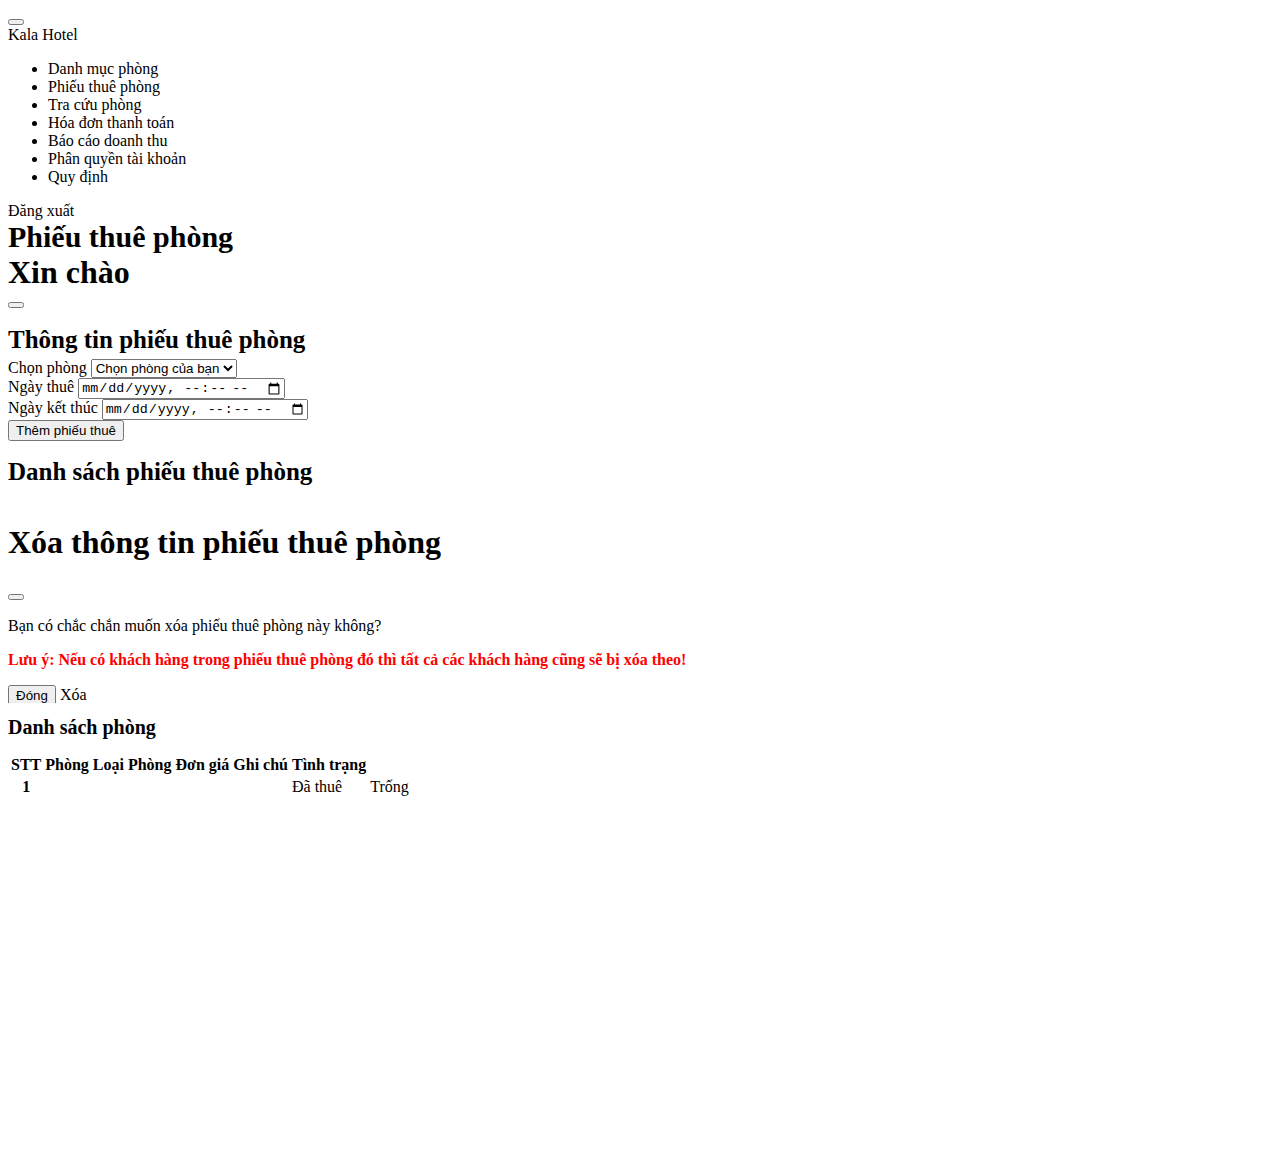
==== commit ed8b3e77: "Backend for Phieu thue phong UI" ====
--- a/HotelManagerment/com.spring.sample/WebContent/html/bill-for-rents/index.html
+++ b/HotelManagerment/com.spring.sample/WebContent/html/bill-for-rents/index.html
@@ -1,146 +1,133 @@
 <!DOCTYPE html>
-<html th:replace="~{templates/layout :: layout(~{::title}, ~{::body}, ~{})}" xmlns:th="http://www.thymeleaf.org" xmlns:sec="http://www.thymeleaf.org/extras/spring-security">
+<html th:replace="~{templates/layout :: layout(~{::title}, ~{::body}, ~{})}" xmlns:th="http://www.thymeleaf.org"
+	xmlns:sec="http://www.thymeleaf.org/extras/spring-security">
+
 <head>
-    <meta charset="utf-8">
-    <title>Kala Hotel | Phiếu thuê phòng</title>
-    <meta name="description" th:attr="content=#{meta.description}" />
-    <meta name="keywords" th:attr="content=#{meta.keywords}" />
+	<meta charset="utf-8">
+	<title>Kala Hotel | Phiếu thuê phòng</title>
+	<meta name="description" th:attr="content=#{meta.description}" />
+	<meta name="keywords" th:attr="content=#{meta.keywords}" />
 </head>
+
 <body>
 	<div class="wrapper">
 		<aside id="sidebar" class="expand vh-100 sticky-top">
-            <div class="d-flex">
-                <button class="toggle-btn" type="button">
-                    <i class="lni lni-grid-alt"></i>
-                </button>
-                <div class="sidebar-logo">
-                    <a th:href="@{/room-category}">Kala Hotel</a>
-                </div>
-            </div>
-            <ul class="sidebar-nav">
-                <li class="sidebar-item"><a th:href="@{/room-category}" class="sidebar-link"> <i class="lni lni-tab"></i> <span>Danh mục phòng</span> </a></li>
-                <li class="sidebar-item"><a th:href="@{/bill-for-rent}" class="sidebar-link"> <i class="lni lni-agenda"></i> <span>Phiếu thuê phòng</span> </a></li>
-                <li class="sidebar-item"><a th:href="@{/search}" class="sidebar-link"> <i class="lni lni-search-alt"></i> <span>Tra cứu phòng</span> </a></li>
-                <li class="sidebar-item"><a th:href="@{/reciept}" class="sidebar-link"> <i class="lni lni-postcard"></i> <span>Hóa đơn thanh toán</span> </a></li>
-                <li class="sidebar-item"><a th:href="@{/revenue}" class="sidebar-link active"> <i class="lni lni-target-revenue"></i> <span>Báo cáo doanh thu</span> </a></li>
-                <li class="sidebar-item"><a th:href="@{/authorization}" class="sidebar-link"> <i class="lni lni-users"></i> <span>Phân quyền tài khoản</span> </a></li>
-                <li class="sidebar-item"><a th:href="@{/setting}" class="sidebar-link"> <i class="lni lni-cogs"></i> <span>Quy định</span> </a></li>
-            </ul>
-            <div class="sidebar-footer">
-                <a th:href="@{/logout}" class="sidebar-link">
-                    <i class="lni lni-exit"></i> <span>Đăng xuất</span>
-                </a>
-            </div>
-        </aside>
- 		<div class="main p-3 bg-white-1">
- 			<div class="shadowCustom overflow-hidden rounded d-flex justify-content-between align-items-center mb-4 p-3 bg-white ">
- 				<h1 style="margin: 0; font-size: 30px">Phiếu thuê phòng</h1>
-            	<h1 style="margin: 0;">Xin chào</h1>
- 			</div>
- 			<div class="container">
- 				<div class="row">
- 					<div class="col-7 h-100">
- 						<div id="bill-rent-setting" class="h-100 rounded overflow-auto shadowCustom bg-white rounded-3 px-1">
- 							<h1 class="p-2" style="font-size: 25px; margin-bottom: 5px">Thông tin phiếu thuê phòng</h1>
- 							<form th:action="@{/bill-for-rents/add}" method="post">
- 								<!-- <input type="hidden" th:name="ACTION" th:value="INSERT_ROOMBILL"/> -->
- 								<div th:if="${error}" th:text="${error}" style="color: red;"></div>
- 								<div class="mx-3">
- 									<label for="roomName" class="form-label">Chọn phòng</label>
- 									<select id="roomName" name="roomName" class="form-select" aria-label="Default select example" required>
- 										<option value="" disabled selected>Chọn phòng của bạn</option>
- 										<option th:each="room : ${listAvailableRooms}" th:value="${room.roomName}" th:text="${room.roomName}"></option>
- 									</select>
- 								</div>
- 								<div class="mx-3">
- 									<label for="checkInDateTime" class="form-label">Ngày thuê</label>
- 									<input type="datetime-local" class="form-control" name="checkInDateTime" id="checkInDateTime" th:value="${RentalReceipts?.checkInDateTime}" required>
- 								</div>
- 								<div class="mx-3">
- 									<label for="checkOutDateTime" class="form-label">Ngày kết thúc</label>
- 									<input type="datetime-local" class="form-control" name="checkOutDateTime" id="checkOutDateTime" th:value="${RentalReceipts?.checkOutDateTime}" required>
- 								</div>
- 								<input type="submit" value="Thêm phiếu thuê" class="btn btn-info d-block m-3">
-<!-- 								<script>
-									var input1 = document
-											.getElementById("dateRentTextField").value;
-									var input2 = document
-											.getElementById("dateReturnTextField").value;
-									var date1 = new Date(input1);
-									var date2 = new Date(input2);
-									document
-											.getElementById("dateRentTextField")
-											.addEventListener(
-													"change",
-													function() {
-														input1 = this.value;
-														delete date1;
-														date1 = new Date(input1);
-													});
-									document
-											.getElementById(
-													"dateReturnTextField")
-											.addEventListener(
-													"change",
-													function() {
-														input2 = this.value;
-														delete date2;
-														date2 = new Date(input2);
-													});
-									function checkSubmit() {
-										console.log(date1 + "\n" + date2)
-										if (date2.getTime() - date1.getTime() <= 0) {
-											alert("Không thể thêm phiếu thuê phòng do ngày kết thúc nhỏ hơn ngày bắt đầu.");
-											return false;
-										}
-										return true;
-									}
-								</script> -->
+			<div class="d-flex">
+				<button class="toggle-btn" type="button">
+					<i class="lni lni-grid-alt"></i>
+				</button>
+				<div class="sidebar-logo">
+					<a th:href="@{/room-category}">Kala Hotel</a>
+				</div>
+			</div>
+			<ul class="sidebar-nav">
+				<li class="sidebar-item"><a th:href="@{/room-category}" class="sidebar-link"> <i
+							class="lni lni-tab"></i> <span>Danh mục phòng</span> </a></li>
+				<li class="sidebar-item"><a th:href="@{/bill-for-rent}" class="sidebar-link"> <i
+							class="lni lni-agenda"></i> <span>Phiếu thuê phòng</span> </a></li>
+				<li class="sidebar-item"><a th:href="@{/search}" class="sidebar-link"> <i
+							class="lni lni-search-alt"></i> <span>Tra cứu phòng</span> </a></li>
+				<li class="sidebar-item"><a th:href="@{/reciept}" class="sidebar-link"> <i class="lni lni-postcard"></i>
+						<span>Hóa đơn thanh toán</span> </a></li>
+				<li class="sidebar-item"><a th:href="@{/revenue}" class="sidebar-link active"> <i
+							class="lni lni-target-revenue"></i> <span>Báo cáo doanh thu</span> </a></li>
+				<li class="sidebar-item"><a th:href="@{/authorization}" class="sidebar-link"> <i
+							class="lni lni-users"></i> <span>Phân quyền tài khoản</span> </a></li>
+				<li class="sidebar-item"><a th:href="@{/setting}" class="sidebar-link"> <i class="lni lni-cogs"></i>
+						<span>Quy định</span> </a></li>
+			</ul>
+			<div class="sidebar-footer">
+				<a th:href="@{/logout}" class="sidebar-link">
+					<i class="lni lni-exit"></i> <span>Đăng xuất</span>
+				</a>
+			</div>
+		</aside>
+		<div class="main p-3 bg-white-1">
+			<div
+				class="shadowCustom overflow-hidden rounded d-flex justify-content-between align-items-center mb-4 p-3 bg-white ">
+				<h1 style="margin: 0; font-size: 30px">Phiếu thuê phòng</h1>
+				<h1 style="margin: 0;">Xin chào</h1>
+			</div>
+			<div class="container">
+				<div class="row">
+					<div th:if="${message_insert_customer_deny}"
+						class="alert alert-danger alert-dismissible fw-bold text-danger fade show" role="alert">
+						<span th:text="${message_insert_customer_deny}"></span>
+						<button type="button" class="btn-close" data-bs-dismiss="alert" aria-label="Close"></button>
+					</div>
+				</div>
+				<div class="row">
+					<div class="col-7 h-100">
+						<div id="bill-rent-setting"
+							class="h-100 rounded overflow-auto shadowCustom bg-white rounded-3 px-1">
+							<h1 class="p-2" style="font-size: 25px; margin-bottom: 5px">Thông tin phiếu thuê phòng</h1>
+							<form th:action="@{/bill-for-rents/add}" method="post">
+								<!-- <input type="hidden" th:name="ACTION" th:value="INSERT_ROOMBILL"/> -->
+								<div th:if="${error}" th:text="${error}" style="color: red;"></div>
+								<div class="mx-3">
+									<label for="roomName" class="form-label">Chọn phòng</label>
+									<select id="roomName" name="roomName" class="form-select"
+										aria-label="Default select example" required>
+										<option value="" disabled selected>Chọn phòng của bạn</option>
+										<option th:each="room : ${listAvailableRooms}" th:value="${room.roomName}"
+											th:text="${room.roomName}"></option>
+									</select>
+								</div>
+								<div class="mx-3">
+									<label for="checkInDateTime" class="form-label">Ngày thuê</label>
+									<input type="datetime-local" class="form-control" name="checkInDateTime"
+										id="checkInDateTime" th:value="${RentalReceipts?.checkInDateTime}" required>
+								</div>
+								<div class="mx-3">
+									<label for="checkOutDateTime" class="form-label">Ngày kết thúc</label>
+									<input type="datetime-local" class="form-control" name="checkOutDateTime"
+										id="checkOutDateTime" th:value="${RentalReceipts?.checkOutDateTime}" required>
+								</div>
+								<input type="submit" value="Thêm phiếu thuê" class="btn btn-info d-block m-3">
 							</form>
- 						</div>
- 						<div id="bill-rent-display" class="rounded overflow-auto shadowCustom bg-white rounded-3 px-1 mt-3">
- 							<h1 class="p-2" style="font-size: 25px;">Danh sách phiếu thuê phòng</h1>
- 							<div style="height: 200px; overflow: auto;">
- 								<table class="table table-hover">
- 									<thead>
- 										<tr>
- 											<th scope="col">STT</th>
- 											<th scope="col">Phòng</th>
- 											<th scope="col">Ngày thuê</th>
-	                     					<th scope="col">Ngày trả</th>
-	                     					<th scope="col">Tình trạng</th>
-	                     					<th scope="col">Thao tác</th>
- 										</tr>
- 									</thead>
- 									<tbody>
- 										<th:block th:each="RentalReceipts, iterStat : ${listAllRoomBills}" >
- 											<tr class="grid-container_bill">
+						</div>
+						<div id="bill-rent-display"
+							class="rounded overflow-auto shadowCustom bg-white rounded-3 px-1 mt-3">
+							<h1 class="p-2" style="font-size: 25px;">Danh sách phiếu thuê phòng</h1>
+							<div style="height: 200px; overflow: auto;">
+								<table class="table table-hover">
+									<thead>
+										<tr>
+											<th scope="col">STT</th>
+											<th scope="col">Phòng</th>
+											<th scope="col">Ngày thuê</th>
+											<th scope="col">Ngày trả</th>
+											<th scope="col">Tình trạng</th>
+											<th scope="col">Thao tác</th>
+										</tr>
+									</thead>
+									<tbody>
+										<th:block th:each="RentalReceipts, iterStat : ${listAllRoomBills}">
+											<tr class="grid-container_bill">
 												<th scope="row" th:text="${iterStat.count}"></th>
 												<td th:text="${RentalReceipts.corespondingRoom.roomName}"></td>
 												<td th:text="${RentalReceipts.checkInDateTime}"></td>
 												<td th:text="${RentalReceipts.checkOutDateTime}"></td>
-												<td><span th:if="${RentalReceipts.paymentStatus == 0}">
+												<td>
+													<span th:if="${RentalReceipts.paymentStatus == 0}">
 														<i class="lni lni-close"
-														style="color: red; font-weight: bold;"></i> Chưa thanh
-														toán
-												</span> <span th:if="${RentalReceipts.paymentStatus == -1}">
+															style="color: red; font-weight: bold;"></i> Chưa thanh toán
+													</span>
+													<span th:if="${RentalReceipts.paymentStatus == -1}">
 														<i class="lni lni-timer"
-														style="color: orange; font-weight: bold;"></i> Chờ thanh
-														toán
-												</span> <span th:if="${RentalReceipts.paymentStatus =1}"> <i
-														class="lni lni-checkmark"
-														style="color: green; font-weight: bold;"></i> Đã thanh
-														toán
-												</span>
+															style="color: orange; font-weight: bold;"></i> Chờ thanhtoán
+													</span>
+													<span th:if="${RentalReceipts.paymentStatus =1}">
+														<i class="lni lni-checkmark"
+															style="color: green; font-weight: bold;"></i> Đã thanh toán
+													</span>
 												</td>
 												<td>
-													<button type="button" class="btn btn-info"
-														data-bs-toggle="modal"
+													<button type="button" class="btn btn-info" data-bs-toggle="modal"
 														th:data-bs-target="'#' + ${iterStat.count} + 'updateModalRoomCategory'">
 														<i class="lni lni-pencil-alt"></i>
 													</button> |
-													<button type="button" class="btn btn-danger"
-														data-bs-toggle="modal"
+													<button type="button" class="btn btn-danger" data-bs-toggle="modal"
 														th:data-bs-target="'#' + ${iterStat.count} + 'deleteModalRoomCategory'">
 														<i class="lni lni-trash-can"></i>
 													</button>
@@ -151,29 +138,56 @@
 														class="btn btn-secondary">
 														<i class="lni lni-information"></i>
 													</button>
-													<div th:if="${RentalReceipts.paymentStatus == 0}">
-														<button data-bs-toggle="modal"
-															th:data-bs-target="'#' + ${iterStat.count} + 'updateBillRoomCategory'"
-															class="btn btn-info">
-															<i class="lni lni-pencil-alt"></i>
-														</button>
-														<button data-bs-toggle="modal"
-															th:data-bs-target="'#' + ${iterStat.count} + 'deleteBillRoomCategory'"
-															class="btn btn-danger">
-															<i class="lni lni-trash-can"></i>
-														</button>
-													</div>
+													<button data-bs-toggle="modal"
+														th:data-bs-target="'#' + ${iterStat.count} + 'updateBillRoomCategory'"
+														class="btn btn-info">
+														<i class="lni lni-pencil-alt"></i>
+													</button>
+													<button data-bs-toggle="modal"
+														th:data-bs-target="'#' + ${iterStat.count} + 'deleteBillRoomCategory'"
+														class="btn btn-danger">
+														<i class="lni lni-trash-can"></i>
+													</button>
 												</td>
 											</tr>
- 										</th:block>
+											<!-- Modal Xóa Phiếu Thuê Phòng -->
+											<div class="modal fade"
+												th:id="${iterStat.count} + 'deleteModalRoomCategory'" tabindex="-1"
+												aria-labelledby="deleteBillRoomLabel" aria-hidden="true">
+												<div class="modal-dialog">
+													<div class="modal-content">
+														<div class="modal-header">
+															<h1 class="modal-title fs-5" id="deleteBillRoomLabel">Xóa
+																thông tin phiếu thuê phòng</h1>
+															<button type="button" class="btn-close"
+																data-bs-dismiss="modal" aria-label="Close"></button>
+														</div>
+														<div class="modal-body">
+															<p style="text-align: left">Bạn có chắc chắn muốn xóa
+																phiếu thuê phòng này không?</p>
+															<p style="color: red; font-weight: bold; text-align: left;"
+																class="pt-2 billbox">Lưu ý: Nếu có khách hàng trong
+																phiếu thuê phòng đó thì tất cả các khách hàng cũng sẽ bị
+																xóa theo!</p>
+														</div>
+														<div class="modal-footer">
+															<button type="button" class="btn btn-secondary"
+																data-bs-dismiss="modal">Đóng</button>
+															<a th:href="@{/bill-for-rents(ACTION='DELETE_ROOMBILL')}"
+																class="btn btn-danger">Xóa</a>
+														</div>
+													</div>
+												</div>
+											</div>
+										</th:block>
 									</tbody>
- 								</table>
- 							</div>
- 						</div>
- 					</div>
+								</table>
+							</div>
+						</div>
+					</div>
+					<!-- Danh sach phong -->
 					<div class="col-5">
-						<div id="room-category-info"
-							class="rounded overflow-auto shadowCustom bg-white rounded-3 px-1">
+						<div id="room-category-info" class="rounded overflow-auto shadowCustom bg-white rounded-3 px-1">
 							<h1 class="p-3" style="font-size: 20px">Danh sách phòng</h1>
 							<div style="height: 400px; overflow: auto;">
 								<table class="table table-hover overflow-y list_room">
@@ -193,15 +207,14 @@
 											<td th:text="${room.roomName}"></td>
 											<td th:text="${room.roomType.roomTypeName}"></td>
 											<td th:text="${room.roomType.price}"></td>
-											<td class="ghi-chu" th:attr="title=${room.note}"
-												th:text="${room.note}"></td>
-											<td th:if="${room.status == 1}"><i
-												class="lni lni-close" style="color: red; font-weight: bold;"></i>
+											<td class="ghi-chu" th:attr="title=${room.note}" th:text="${room.note}">
+											</td>
+											<td th:if="${room.status == 1}"><i class="lni lni-close"
+													style="color: red; font-weight: bold;"></i>
 												Đã thuê
 											</td>
-											<td th:if="${room.status == 0}"><i
-												class="lni lni-checkmark"
-												style="color: green; font-weight: bold;"></i> Trống
+											<td th:if="${room.status == 0}"><i class="lni lni-checkmark"
+													style="color: green; font-weight: bold;"></i> Trống
 											</td>
 											<!-- Hiển thị trạng thái phòng: đã thuê hoặc trống -->
 										</tr>
@@ -210,194 +223,10 @@
 							</div>
 						</div>
 					</div>
-					<!-- Modal Xóa Phiếu Thuê Phòng -->
-					<div th:each="RentalReceipts, iterStat : ${listAllRoomBills}"> 
-						<div class="modal fade" th:id="${iterStat.count} + 'deleteModalRoomCategory'" tabindex="-1" aria-labelledby="deleteBillRoomLabel" aria-hidden="true">
-							<div class="modal-dialog">
-								<div class="modal-content">
-									<div class="modal-header">
-										<h1 class="modal-title fs-5" id="deleteBillRoomLabel">Xóa thông tin phiếu thuê phòng</h1>
-										<button type="button" class="btn-close" data-bs-dismiss="modal" aria-label="Close"></button>
-									</div>
-									<div class="modal-body">
-										<p style="text-align: left">Bạn có chắc chắn muốn xóa phiếu thuê phòng này không?</p>
-										<p style="color: red; font-weight: bold; text-align: left;" class="pt-2">Lưu ý: Nếu có khách hàng trong phiếu thuê phòng đó thì tất cả các khách hàng cũng sẽ bị xóa theo!</p>
-									</div>
-									<div class="modal-footer">
-										<button type="button" class="btn btn-secondary" data-bs-dismiss="modal">Đóng</button>
-										<a th:href="@{/bill-for-rents(ACTION='DELETE_ROOMBILL')}" class="btn btn-danger">Xóa</a>
-									</div>
-								</div>
-							</div>
-						</div>
-						
-						<!-- Modal Cập nhật thông tin phiếu thuê phòng-->
-						<div th:id="${iterStat.count} + 'updateModalRoomCategory'"
-							class="modal fade" tabindex="-1"
-							aria-labelledby="updateBillRoomLabel" aria-hidden="true">
-							<div class="modal-dialog modal-lg">
-								<div class="modal-content">
-									<div class="modal-header">
-										<h1 class="modal-title fs-5" id="updateBillRoomLabel">Cập nhật thông tin phiếu thuê phòng</h1>
-										<button type="button" class="btn-close" data-bs-dismiss="modal" aria-label="Close"></button>
-									</div>
-									<div class="modal-body">
-										<form th:action="@{/bill-for-rents}">
-											<!-- <input type="hidden" name="ACTION" value="UPDATE_ROOMBILL" />  -->
-											<input type="hidden" name="roomBillId" /> 
-											<input type="hidden" name="oldRoomId" />
-											<div class="mx-1" style="text-align: left;">
-												<div class="mx-3">
-													<label for="label-room-category" class="form-label">Phòng</label>
-													<select id="label-room-category" name="newRoomId" class="form-select" aria-label="Default select example" required>
-														<option disabled selected>chọn phòng</option>
-														<option>P101</option>
-														<option>P102</option>
-														<option>P103</option>
-													</select>
-												</div>
-												<div class="mx-3">
-													<label for="dateRentTextFieldUpdate" class="form-label">Ngày thuê</label> 
-													<input type="datetime-local" class="form-control" name="roomDateRent" id="${iterStat.count} + 'dateRentTextFieldUpdate'" required>
-												</div>
-												<div class="mx-3">
-													<label for="dateReturnTextFieldUpdate" class="form-label">Ngày kết thúc</label> 
-													<input type="datetime-local" class="form-control" name="roomDateReturn" id="${iterStat.count} + 'dateReturnTextFieldUpdate'" required>
-												</div>
-											</div>
+				</div>
+			</div>
+		</div>
+	</div>
+</body>
 
-											<div class="mx-3 my-3" style="text-align: left;">
-												<p style="font-size: 20px; font-weight: bold;">Danh sách khách hàng</p>
-												<p> Đơn giá 1 ngày dự tính: 
-													<span style="color: red; font-weight: bold;"> <span>10đ</span></span>
-												</p>
-												<div class="d-flex justify-content-between align-center">
-													<button type="button" class="btn btn-info"
-														data-bs-dismiss="modal" data-bs-toggle="modal"
-														th:data-bs-target="'#' + ${iterStat.count} + 'insertCustomerCategory'">Thêm khách hàng</button>
-													<p> Số khách: <span>0</span> <span>0</span> / <span></span></p>
-												</div>
-											</div>
-											<div class="mx-3 overflow-auto" style="height: 200px;">
-												<table class="table table-hover">
-													<thead>
-														<tr>
-															<th scope="col">STT</th>
-															<th scope="col">Họ tên</th>
-															<th scope="col">Loại khách</th>
-															<th scope="col">Địa chỉ</th>
-															<th scope="col">CMND</th>
-															<th scope="col">Thao tác</th>
-														</tr>
-													</thead>
-													<tbody>
-														<tr>
-															<th scope="row">1</th>
-															<td>Ngân</td>
-															<td>abc</td>
-															<td>123 êf</td>
-															<td>456</td>
-															<td>
-																<button type="button" data-bs-toggle="modal"
-																	th:data-bs-target="'#' + ${iterStat.count} + ${iterStatCustomer.index + 1} + 'updateCustomerCategory'"
-																	class="btn btn-info">
-																	<i class="lni lni-pencil-alt"></i>
-																</button> |
-																<button type="button" data-bs-toggle="modal"
-																	th:data-bs-target="'#' + ${iterStat.count} + ${iterStatCustomer.index + 1} + 'deleteCustomerCategory'"
-																	class="btn btn-danger">
-																	<i class="lni lni-trash-can"></i>
-																</button>
-															</td>
-														</tr>
-													</tbody>
-												</table>
-											</div>
-											<div class="modal-footer">
-												<button type="button" class="btn btn-secondary" data-bs-dismiss="modal">Đóng</button>
-												<input type="submit" class="btn btn-info" value="Cập nhật" />
-											</div>
-										</form>
-									</div>
-								</div>
-							</div>
-						</div>
-						
-						<!-- Modal thông tin phiếu thuê phòng -->
-					
-<!-- 						<div th:each="roomBill, iterStat : ${roomBills}"
-							th:id="${iterStat.index} + 'selectBillRoomCategory'"
-							class="modal fade" tabindex="-1"
-							aria-labelledby="selectBillRoomLabel" aria-hidden="true"> -->
-							
-						<div th:id="${iterStat.count} + 'selectBillRoomCategory'"
-							class="modal fade" tabindex="-1"
-							aria-labelledby="selectBillRoomLabel" aria-hidden="true">
-							<div class="modal-dialog modal-lg">
-								<div class="modal-content">
-									<div class="modal-header">
-										<h1 class="modal-title fs-5" id="selectBillRoomLabel">Thông tin phiếu thuê phòng</h1>
-										<button type="button" class="btn-close" data-bs-dismiss="modal" aria-label="Close"></button>
-									</div>
-									<div class="modal-body">
-										<div class="mx-1" style="text-align: left;">
-											<label for="label-room-name" class="form-label">Phòng</label>
-											<input id="label-room-name" name="roomName" class="form-control" readonly> 
-											<label for="label-room-date" class="form-label">Ngày thuê</label> 
-											<input id="label-room-date" name="roomDateRent" class="form-control" readonly> 
-											<label for="label-room-date-return" class="form-label">Ngày kết thúc</label> 
-											<input id="label-room-date-return" class="form-control" name="roomDateReturn" readonly>
-										</div>
-										<div class="mx-1 my-3" style="text-align: left;">
-											<p style="font-size: 20px; font-weight: bold;">Danh sách khách hàng</p>
-											<p> Đơn giá 1 ngày dự tính: 
-												<span style="color: red; font-weight: bold;">20đ</span>
-											</p>
-											<p class="text-end">Số khách: 
-												<span>0</span>
-												<span >/ 
-												<span></span>
-												</span>
-											</p>
-										</div>
-										<div class="mx-3 overflow-auto" style="height: 200px;">
-											<table class="table table-hover">
-												<thead>
-													<tr>
-														<th scope="col">STT</th>
-														<th scope="col">Họ tên</th>
-														<th scope="col">Loại khách</th>
-														<th scope="col">Địa chỉ</th>
-														<th scope="col">CMND</th>
-													</tr>
-												</thead>
-												<tbody>
-													<tr >
-														<th scope="row"></th>
-														<td>10</td>
-														<td>Kim Ngân</td>
-														<td>123</td>
-														<td>123 abc</td>
-													</tr>
-												</tbody>
-											</table>
-										</div>
-									</div>
-									<div class="modal-footer">
-										<button type="button" class="btn btn-secondary"
-											data-bs-dismiss="modal">Đóng</button>
-									</div>
-								</div>
-							</div>
-						</div>
-
-					</div> 
-				</div>
- 			</div>
- 		</div>
-	</div>
-	
-
-
-</body>
 </html>